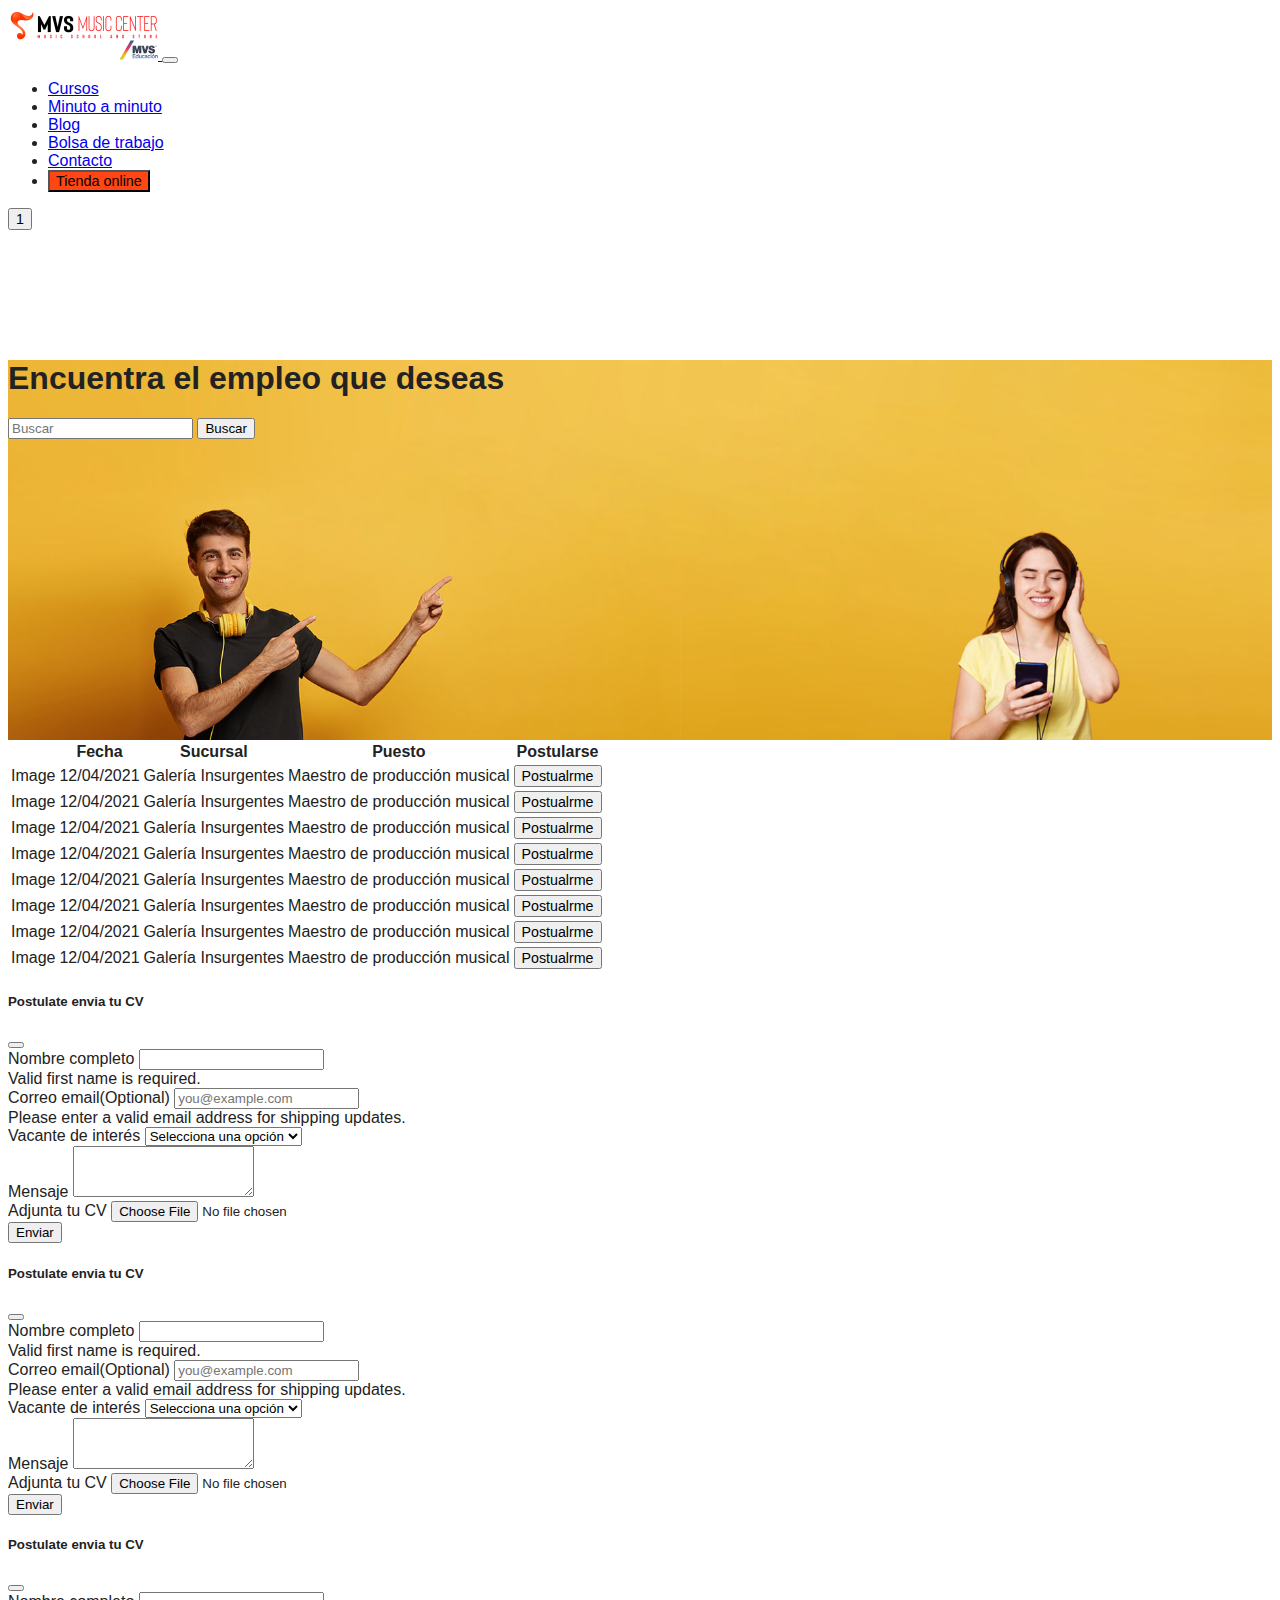
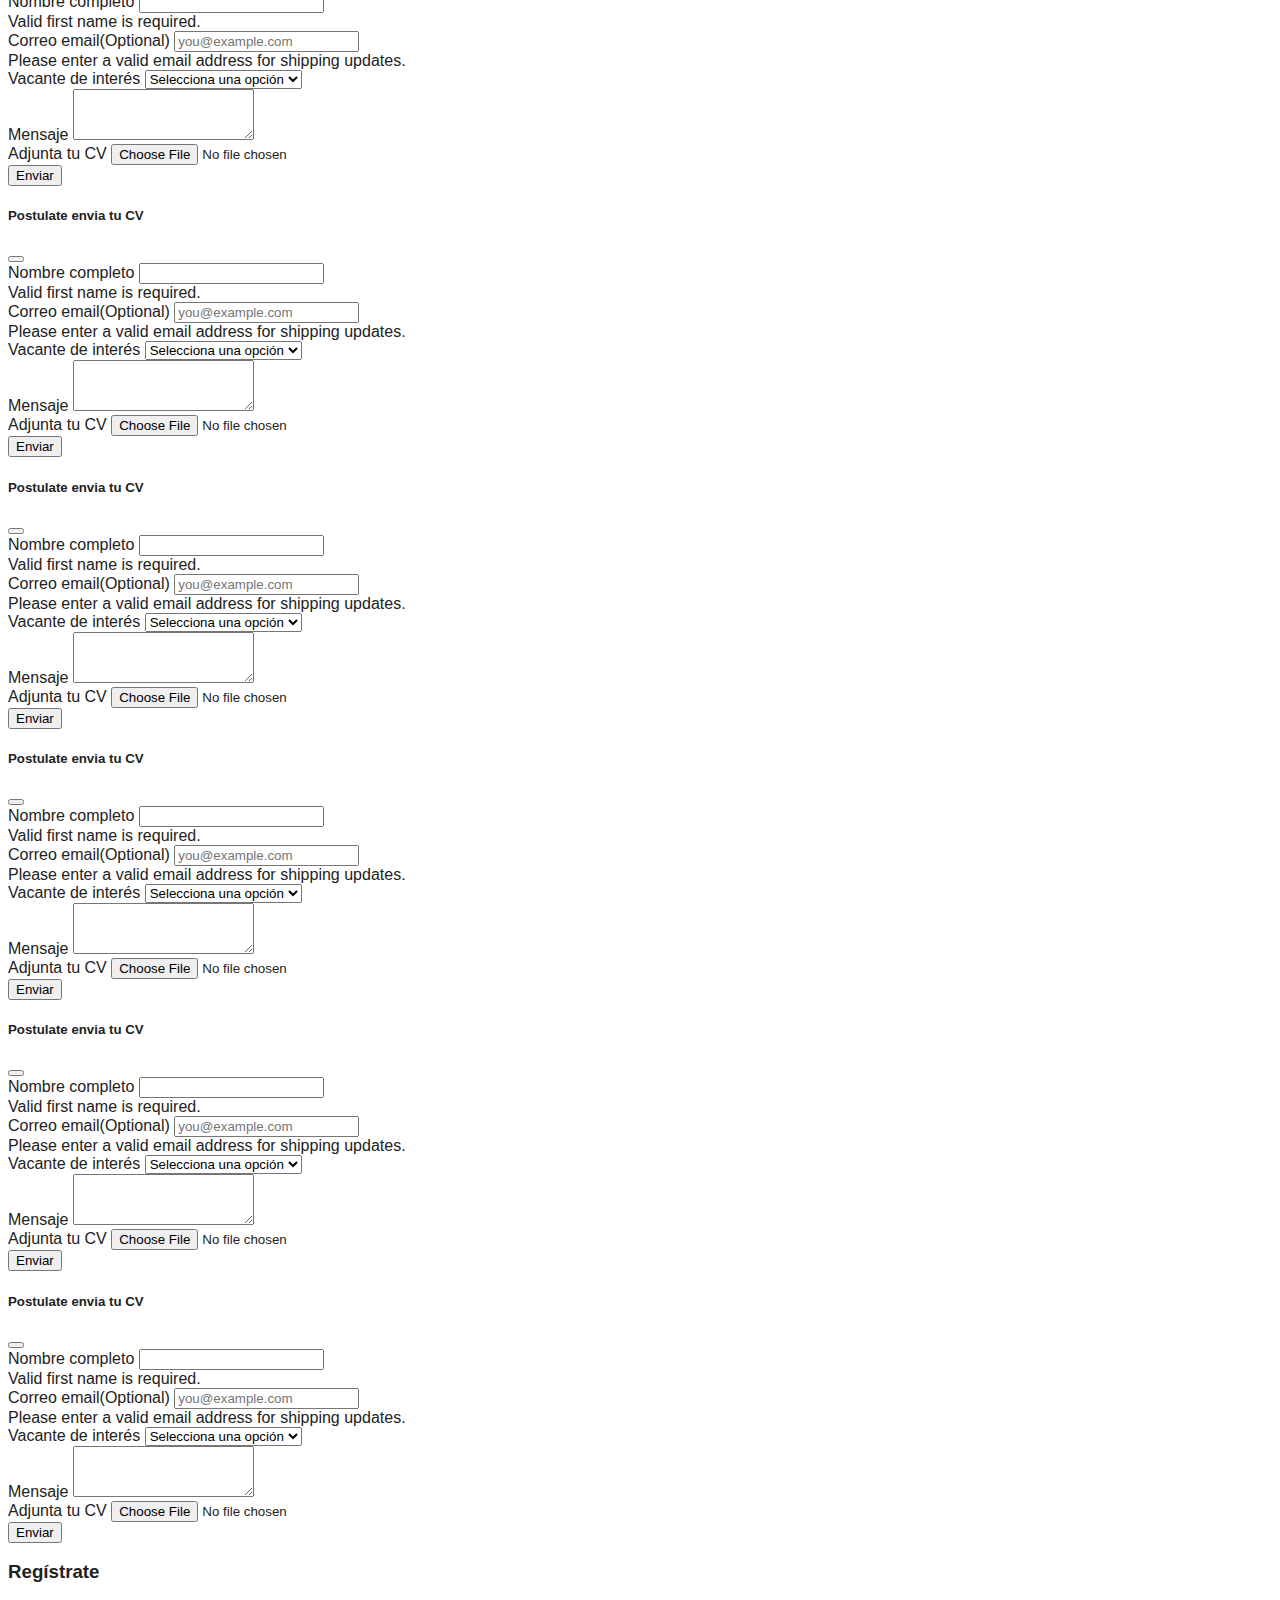
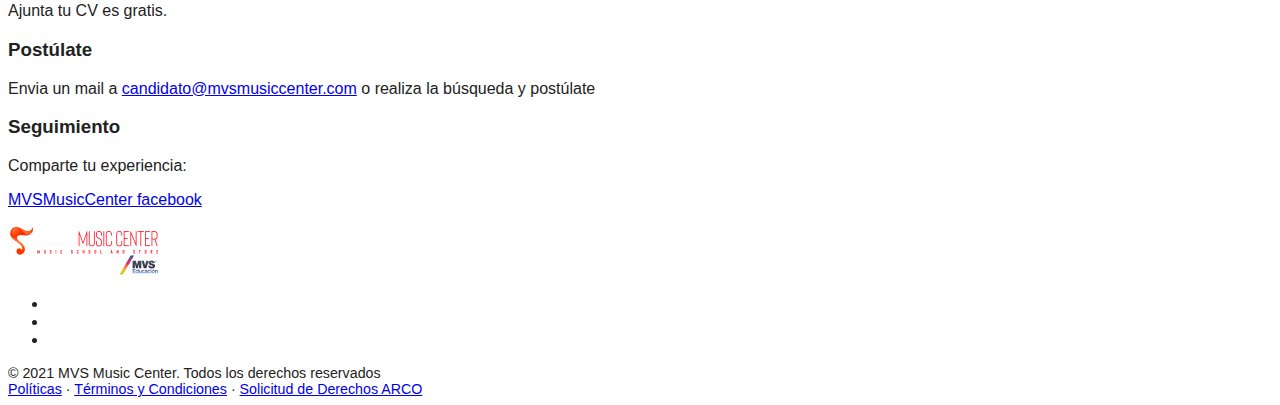
==== src/html/bolsa-de-trabajo.html @ 57ab1c12 "Update src" ====
<!DOCTYPE html>
<html lang="es-mx">
<head>
    <meta charset="UTF-8">
    <meta http-equiv="X-UA-Compatible" content="IE=edge">
    <title>MVS Music Center</title>
    <meta name="description" content="">
    <meta name="author" content="">

    <!-- CSS
    –––––––––––––––––––––––––––––––––––––––––––––––––– -->
    <link href="https://cdn.jsdelivr.net/npm/bootstrap@5.1.0/dist/css/bootstrap.min.css" rel="stylesheet" integrity="sha384-KyZXEAg3QhqLMpG8r+8fhAXLRk2vvoC2f3B09zVXn8CA5QIVfZOJ3BCsw2P0p/We" crossorigin="anonymous">
    <link rel="stylesheet" href="../../css/styles.css">
    <!--Font icons-->
    <link rel="stylesheet" href="https://pro.fontawesome.com/releases/v5.10.0/css/all.css" integrity="sha384-AYmEC3Yw5cVb3ZcuHtOA93w35dYTsvhLPVnYs9eStHfGJvOvKxVfELGroGkvsg+p" crossorigin="anonymous"/>
    <!-- Favicon
    –––––––––––––––––––––––––––––––––––––––––––––––––– -->
    <link rel="icon" type="image/png" href="images/favicon.png">

    <!-- search engine -->
    <meta property="og:url" content="https://mvsmusiccenter.com/" id="og_url" />
    <meta property="og:title" content="MVS Music Center" id="og_title" />
    <meta property="og:image" content="https://mvsmusiccenter.com/wp-content/uploads/2021/06/rapid-rockstar-1-verano.jpg" id="og_image" />
    <meta property="og:description" content="¡Diviértete aprendiendo música! - Apto para todas las edades" id="og_desc" />
    <meta property="og:type" content="website"  id="og_type" />
    <meta name="title" content="MVS Music Center"  id="goo_title" />
    <meta name="description" content="¡Diviértete aprendiendo música! - Apto para todas las edades"  id="goo_desc" />
    <meta name="language" content="es-mx"  id="goo_lang" />
    <meta name="identifier-url" content="https://mvsmusiccenter.com/"  id="goo_url" />
    <meta name="robots" content="all"  id="goo_robot" />
    <meta name="date" content="2020-04-02 6:00:00"  id="goo_date" />
    <meta name="keywords" content="escuela de música, aprende a tocar guitarra, escuela de musica en la ciudad de mexico, aprende musica online, cursos de guitarra, cursos de saxofon, cursos de piano, cursos de pintura, cursos de producción musical, cursos de canto, escuela de música de mvs, mvs music center"  id="goo_kw" />
</head>
<body>
    <header>
        <!-- Navigation-->
        <nav class="navbar navbar-expand-lg navbar-light fixed-top shadow-sm bg-light shadow-lg" id="mainNav">
            <div class="container px-5">
                <a class="navbar-brand fw-bold" href="./../../index.html">
                    <img src="../images/logo-black.png" alt="" class="header__logo">
                </a>
                <button class="navbar-toggler" type="button" data-bs-toggle="collapse" data-bs-target="#navbarResponsive" aria-controls="navbarResponsive" aria-expanded="false" aria-label="Toggle navigation">
                    <i class="fas fa-ellipsis-v"></i>
                </button>
                <div class="collapse navbar-collapse" id="navbarResponsive">
                    <ul class="navbar-nav ms-auto me-4 my-3 my-lg-0">
                        <li class="nav-item px-2">
                            <a class="nav-link" href="./cursos.html">Cursos</a>
                        </li>
                        <li class="nav-item px-2">
                            <a class="nav-link" href="./minuto-a-minuto.html">Minuto a minuto</a>
                        </li>
                        <li class="nav-item px-2">
                            <a class="nav-link" href="#">Blog</a>
                        </li>
                        <li class="nav-item px-2">
                            <a class="nav-link" href="bolsa-de-trabajo.html">Bolsa de trabajo</a>
                        </li>
                        <li class="nav-item px-2">
                            <a class="nav-link" href="contacto.html">Contacto</a>
                        </li>
                        <li class="nav-item px-2">
                            <a href="https://mvsmusiccenterstore.com/" target="_blank">
                                <button class="btn btn__orange rounded-pill px-3 mb-2 mb-lg-0 text-white" data-bs-toggle="modal" data-bs-target="#feedbackModal">
                                    <span class="d-flex align-items-center">
                                        <span class="small">Tienda online</span>
                                    </span>
                                </button>
                            </a>
                        </li>
                    </ul>
                    <a href="./carrito.html">
                        <button class="btn px-3 mb-2 mb-lg-0 text-dark" data-bs-toggle="modal" data-bs-target="#feedbackModal">
                            <span class="d-flex align-items-center">
                                <i class="fas fa-shopping-bag"></i>
                                <span class="small">1</span>
                            </span>
                        </button>
                    </a>
                </div>
            </div>
        </nav>
    </header>

    <div class="position-relative masthead">
        <div class="row justify-content-center">
            <div class="col-md-6 col-sm-12">
                <div class="text-center text-white mt-7">
                    <!-- Page heading-->
                    <h1 class="mb-5">Encuentra el empleo que deseas</h1>
                    <!-- search-->
                    <form class="d-flex">
                        <input class="form-control me-2" type="search" placeholder="Buscar" aria-label="Search">
                        <button class="btn btn-primary btn-lg disabled" id="submitButton" type="submit">Buscar</button>
                    </form>
                </div>
            </div>
        </div>
    </div>

    <main>
    <!--list jobs-->
    <div class="container mt-5">
         <section class="features-icons text-center">
            <div class="container">
                <div class="row">
                    <!--table-->
                    <table class="table table-bordered border border-1 mb-5">
                    <thead>
                        <tr>
                            <th>&nbsp;</th>
                            <th>Fecha</th>
                            <th>Sucursal</th>
                            <th>Puesto</th>
                            <th>Postularse</th>
                        </tr>
                    </thead>
                    <tbody>
                        <tr>
                            <td>Image</td>
                            <td>12/04/2021</td>
                            <td>Galería Insurgentes</td>
                            <td>Maestro de producción musical</td>
                            <td>
                                <button class="btn btn-primary rounded-pill px-3 mb-2 mb-lg-0" data-bs-toggle="modal" data-bs-target="#modal1">
                                    <span class="d-flex align-items-center">
                                        <i class="fas fa-check"></i>
                                        <span class="small">Postualrme</span>
                                    </span>
                                </button>
                            </td>
                        </tr>
                        <tr>
                            <td>Image</td>
                            <td>12/04/2021</td>
                            <td>Galería Insurgentes</td>
                            <td>Maestro de producción musical</td>
                            <td>
                                <button class="btn btn-primary rounded-pill px-3 mb-2 mb-lg-0" data-bs-toggle="modal" data-bs-target="#modal2">
                                    <span class="d-flex align-items-center">
                                        <i class="fas fa-check"></i>
                                        <span class="small">Postualrme</span>
                                    </span>
                                </button>
                            </td>
                        </tr>
                        <tr>
                            <td>Image</td>
                            <td>12/04/2021</td>
                            <td>Galería Insurgentes</td>
                            <td>Maestro de producción musical</td>
                            <td>
                                <button class="btn btn-primary rounded-pill px-3 mb-2 mb-lg-0" data-bs-toggle="modal" data-bs-target="#modal3">
                                    <span class="d-flex align-items-center">
                                        <i class="fas fa-check"></i>
                                        <span class="small">Postualrme</span>
                                    </span>
                                </button>
                            </td>
                        </tr>
                        <tr>
                            <td>Image</td>
                            <td>12/04/2021</td>
                            <td>Galería Insurgentes</td>
                            <td>Maestro de producción musical</td>
                            <td>
                                <button class="btn btn-primary rounded-pill px-3 mb-2 mb-lg-0" data-bs-toggle="modal" data-bs-target="#modal4">
                                    <span class="d-flex align-items-center">
                                        <i class="fas fa-check"></i>
                                        <span class="small">Postualrme</span>
                                    </span>
                                </button>
                            </td>
                        </tr>
                        <tr>
                            <td>Image</td>
                            <td>12/04/2021</td>
                            <td>Galería Insurgentes</td>
                            <td>Maestro de producción musical</td>
                            <td>
                                <button class="btn btn-primary rounded-pill px-3 mb-2 mb-lg-0" data-bs-toggle="modal" data-bs-target="#modal5">
                                    <span class="d-flex align-items-center">
                                        <i class="fas fa-check"></i>
                                        <span class="small">Postualrme</span>
                                    </span>
                                </button>
                            </td>
                        </tr>
                        <tr>
                            <td>Image</td>
                            <td>12/04/2021</td>
                            <td>Galería Insurgentes</td>
                            <td>Maestro de producción musical</td>
                            <td>
                                <button class="btn btn-primary rounded-pill px-3 mb-2 mb-lg-0" data-bs-toggle="modal" data-bs-target="#modal6">
                                    <span class="d-flex align-items-center">
                                        <i class="fas fa-check"></i>
                                        <span class="small">Postualrme</span>
                                    </span>
                                </button>
                            </td>
                        </tr>
                        <tr>
                            <td>Image</td>
                            <td>12/04/2021</td>
                            <td>Galería Insurgentes</td>
                            <td>Maestro de producción musical</td>
                            <td>
                                <button class="btn btn-primary rounded-pill px-3 mb-2 mb-lg-0" data-bs-toggle="modal" data-bs-target="#modal7">
                                    <span class="d-flex align-items-center">
                                        <i class="fas fa-check"></i>
                                        <span class="small">Postualrme</span>
                                    </span>
                                </button>
                            </td>
                        </tr>
                        <tr>
                            <td>Image</td>
                            <td>12/04/2021</td>
                            <td>Galería Insurgentes</td>
                            <td>Maestro de producción musical</td>
                            <td>
                                <button class="btn btn-primary rounded-pill px-3 mb-2 mb-lg-0" data-bs-toggle="modal" data-bs-target="#modal8">
                                    <span class="d-flex align-items-center">
                                        <i class="fas fa-check"></i>
                                        <span class="small">Postualrme</span>
                                    </span>
                                </button>
                            </td>
                        </tr>
                    </tbody>
                    </table>
                </div>
                <!-- Modal 1-->
                <div class="modal fade" id="modal1" data-bs-backdrop="static" data-bs-keyboard="false" tabindex="-1" aria-labelledby="modal1" aria-hidden="true">
                <div class="modal-dialog">
                    <div class="modal-content">
                    <div class="modal-header">
                        <h5 class="modal-title" id="staticBackdropLabel">Postulate envia tu CV</h5>
                        <button type="button" class="btn-close" data-bs-dismiss="modal" aria-label="Close"></button>
                    </div>
                    <div class="modal-body">
                        <form class="text-start">
                            <div class="mb-3">
                                <label for="firstName" class="form-label">Nombre completo</label>
                                <input type="text" class="form-control" id="firstName" placeholder="" value="" required="">
                                <div class="invalid-feedback">
                                    Valid first name is required.
                                </div>
                            </div>
                            <div class="mb-3">
                                <label for="email" class="form-label">Correo email<span class="text-muted">(Optional)</span></label>
                                <input type="email" class="form-control" id="email" placeholder="you@example.com">
                                <div class="invalid-feedback">
                                    Please enter a valid email address for shipping updates.
                                </div>
                            </div>
                            <div class="mb-3">
                                <label for="exampleFormControlTextarea1" class="form-label">Vacante de interés</label>
                                <select class="form-select" aria-label="Default select example">
                                    <option selected>Selecciona una opción</option>
                                    <option value="1">Trabajo 1</option>
                                    <option value="2">Trabajo 2</option>
                                    <option value="3">Trabajo 3</option>
                                </select>
                            </div>
                            <div class="mb-3">
                                <label for="exampleFormControlTextarea1" class="form-label">Mensaje</label>
                                <textarea class="form-control" id="exampleFormControlTextarea1" rows="3"></textarea>
                            </div>
                            <div class="mb-3">
                                <label for="formFileSm" class="form-label">Adjunta tu CV</label>
                                <input class="form-control form-control-sm" id="formFileSm" type="file">
                            </div>
                            <button type="submit" class="btn btn-primary">Enviar</button>
                        </form>
                    </div>
                    </div>
                </div>
                </div>
                <!-- Modal 2-->
                <div class="modal fade" id="modal2" data-bs-backdrop="static" data-bs-keyboard="false" tabindex="-1" aria-labelledby="modal2" aria-hidden="true">
                <div class="modal-dialog">
                    <div class="modal-content">
                    <div class="modal-header">
                        <h5 class="modal-title" id="staticBackdropLabel">Postulate envia tu CV</h5>
                        <button type="button" class="btn-close" data-bs-dismiss="modal" aria-label="Close"></button>
                    </div>
                    <div class="modal-body">
                        <form class="text-start">
                            <div class="mb-3">
                                <label for="firstName" class="form-label">Nombre completo</label>
                                <input type="text" class="form-control" id="firstName" placeholder="" value="" required="">
                                <div class="invalid-feedback">
                                    Valid first name is required.
                                </div>
                            </div>
                            <div class="mb-3">
                                <label for="email" class="form-label">Correo email<span class="text-muted">(Optional)</span></label>
                                <input type="email" class="form-control" id="email" placeholder="you@example.com">
                                <div class="invalid-feedback">
                                    Please enter a valid email address for shipping updates.
                                </div>
                            </div>
                            <div class="mb-3">
                                <label for="exampleFormControlTextarea1" class="form-label">Vacante de interés</label>
                                <select class="form-select" aria-label="Default select example">
                                    <option selected>Selecciona una opción</option>
                                    <option value="1">Trabajo 1</option>
                                    <option value="2">Trabajo 2</option>
                                    <option value="3">Trabajo 3</option>
                                </select>
                            </div>
                            <div class="mb-3">
                                <label for="exampleFormControlTextarea1" class="form-label">Mensaje</label>
                                <textarea class="form-control" id="exampleFormControlTextarea1" rows="3"></textarea>
                            </div>
                            <div class="mb-3">
                                <label for="formFileSm" class="form-label">Adjunta tu CV</label>
                                <input class="form-control form-control-sm" id="formFileSm" type="file">
                            </div>
                            <button type="submit" class="btn btn-primary">Enviar</button>
                        </form>
                    </div>
                    </div>
                </div>
                </div>
                <!-- Modal 3-->
                <div class="modal fade" id="modal3" data-bs-backdrop="static" data-bs-keyboard="false" tabindex="-1" aria-labelledby="modal3" aria-hidden="true">
                <div class="modal-dialog">
                    <div class="modal-content">
                    <div class="modal-header">
                        <h5 class="modal-title" id="staticBackdropLabel">Postulate envia tu CV</h5>
                        <button type="button" class="btn-close" data-bs-dismiss="modal" aria-label="Close"></button>
                    </div>
                    <div class="modal-body">
                        <form class="text-start">
                            <div class="mb-3">
                                <label for="firstName" class="form-label">Nombre completo</label>
                                <input type="text" class="form-control" id="firstName" placeholder="" value="" required="">
                                <div class="invalid-feedback">
                                    Valid first name is required.
                                </div>
                            </div>
                            <div class="mb-3">
                                <label for="email" class="form-label">Correo email<span class="text-muted">(Optional)</span></label>
                                <input type="email" class="form-control" id="email" placeholder="you@example.com">
                                <div class="invalid-feedback">
                                    Please enter a valid email address for shipping updates.
                                </div>
                            </div>
                            <div class="mb-3">
                                <label for="exampleFormControlTextarea1" class="form-label">Vacante de interés</label>
                                <select class="form-select" aria-label="Default select example">
                                    <option selected>Selecciona una opción</option>
                                    <option value="1">Trabajo 1</option>
                                    <option value="2">Trabajo 2</option>
                                    <option value="3">Trabajo 3</option>
                                </select>
                            </div>
                            <div class="mb-3">
                                <label for="exampleFormControlTextarea1" class="form-label">Mensaje</label>
                                <textarea class="form-control" id="exampleFormControlTextarea1" rows="3"></textarea>
                            </div>
                            <div class="mb-3">
                                <label for="formFileSm" class="form-label">Adjunta tu CV</label>
                                <input class="form-control form-control-sm" id="formFileSm" type="file">
                            </div>
                            <button type="submit" class="btn btn-primary">Enviar</button>
                        </form>
                    </div>
                    </div>
                </div>
                </div>
                <!-- Modal 4-->
                <div class="modal fade" id="modal4" data-bs-backdrop="static" data-bs-keyboard="false" tabindex="-1" aria-labelledby="modal4" aria-hidden="true">
                <div class="modal-dialog">
                    <div class="modal-content">
                    <div class="modal-header">
                        <h5 class="modal-title" id="staticBackdropLabel">Postulate envia tu CV</h5>
                        <button type="button" class="btn-close" data-bs-dismiss="modal" aria-label="Close"></button>
                    </div>
                    <div class="modal-body">
                        <form class="text-start">
                            <div class="mb-3">
                                <label for="firstName" class="form-label">Nombre completo</label>
                                <input type="text" class="form-control" id="firstName" placeholder="" value="" required="">
                                <div class="invalid-feedback">
                                    Valid first name is required.
                                </div>
                            </div>
                            <div class="mb-3">
                                <label for="email" class="form-label">Correo email<span class="text-muted">(Optional)</span></label>
                                <input type="email" class="form-control" id="email" placeholder="you@example.com">
                                <div class="invalid-feedback">
                                    Please enter a valid email address for shipping updates.
                                </div>
                            </div>
                            <div class="mb-3">
                                <label for="exampleFormControlTextarea1" class="form-label">Vacante de interés</label>
                                <select class="form-select" aria-label="Default select example">
                                    <option selected>Selecciona una opción</option>
                                    <option value="1">Trabajo 1</option>
                                    <option value="2">Trabajo 2</option>
                                    <option value="3">Trabajo 3</option>
                                </select>
                            </div>
                            <div class="mb-3">
                                <label for="exampleFormControlTextarea1" class="form-label">Mensaje</label>
                                <textarea class="form-control" id="exampleFormControlTextarea1" rows="3"></textarea>
                            </div>
                            <div class="mb-3">
                                <label for="formFileSm" class="form-label">Adjunta tu CV</label>
                                <input class="form-control form-control-sm" id="formFileSm" type="file">
                            </div>
                            <button type="submit" class="btn btn-primary">Enviar</button>
                        </form>
                    </div>
                    </div>
                </div>
                </div>
                <!-- Modal 5-->
                <div class="modal fade" id="modal5" data-bs-backdrop="static" data-bs-keyboard="false" tabindex="-1" aria-labelledby="modal5" aria-hidden="true">
                <div class="modal-dialog">
                    <div class="modal-content">
                    <div class="modal-header">
                        <h5 class="modal-title" id="staticBackdropLabel">Postulate envia tu CV</h5>
                        <button type="button" class="btn-close" data-bs-dismiss="modal" aria-label="Close"></button>
                    </div>
                    <div class="modal-body">
                        <form class="text-start">
                            <div class="mb-3">
                                <label for="firstName" class="form-label">Nombre completo</label>
                                <input type="text" class="form-control" id="firstName" placeholder="" value="" required="">
                                <div class="invalid-feedback">
                                    Valid first name is required.
                                </div>
                            </div>
                            <div class="mb-3">
                                <label for="email" class="form-label">Correo email<span class="text-muted">(Optional)</span></label>
                                <input type="email" class="form-control" id="email" placeholder="you@example.com">
                                <div class="invalid-feedback">
                                    Please enter a valid email address for shipping updates.
                                </div>
                            </div>
                            <div class="mb-3">
                                <label for="exampleFormControlTextarea1" class="form-label">Vacante de interés</label>
                                <select class="form-select" aria-label="Default select example">
                                    <option selected>Selecciona una opción</option>
                                    <option value="1">Trabajo 1</option>
                                    <option value="2">Trabajo 2</option>
                                    <option value="3">Trabajo 3</option>
                                </select>
                            </div>
                            <div class="mb-3">
                                <label for="exampleFormControlTextarea1" class="form-label">Mensaje</label>
                                <textarea class="form-control" id="exampleFormControlTextarea1" rows="3"></textarea>
                            </div>
                            <div class="mb-3">
                                <label for="formFileSm" class="form-label">Adjunta tu CV</label>
                                <input class="form-control form-control-sm" id="formFileSm" type="file">
                            </div>
                            <button type="submit" class="btn btn-primary">Enviar</button>
                        </form>
                    </div>
                    </div>
                </div>
                </div>
                <!-- Modal 6-->
                <div class="modal fade" id="modal6" data-bs-backdrop="static" data-bs-keyboard="false" tabindex="-1" aria-labelledby="modal6" aria-hidden="true">
                <div class="modal-dialog">
                    <div class="modal-content">
                    <div class="modal-header">
                        <h5 class="modal-title" id="staticBackdropLabel">Postulate envia tu CV</h5>
                        <button type="button" class="btn-close" data-bs-dismiss="modal" aria-label="Close"></button>
                    </div>
                    <div class="modal-body">
                        <form class="text-start">
                            <div class="mb-3">
                                <label for="firstName" class="form-label">Nombre completo</label>
                                <input type="text" class="form-control" id="firstName" placeholder="" value="" required="">
                                <div class="invalid-feedback">
                                    Valid first name is required.
                                </div>
                            </div>
                            <div class="mb-3">
                                <label for="email" class="form-label">Correo email<span class="text-muted">(Optional)</span></label>
                                <input type="email" class="form-control" id="email" placeholder="you@example.com">
                                <div class="invalid-feedback">
                                    Please enter a valid email address for shipping updates.
                                </div>
                            </div>
                            <div class="mb-3">
                                <label for="exampleFormControlTextarea1" class="form-label">Vacante de interés</label>
                                <select class="form-select" aria-label="Default select example">
                                    <option selected>Selecciona una opción</option>
                                    <option value="1">Trabajo 1</option>
                                    <option value="2">Trabajo 2</option>
                                    <option value="3">Trabajo 3</option>
                                </select>
                            </div>
                            <div class="mb-3">
                                <label for="exampleFormControlTextarea1" class="form-label">Mensaje</label>
                                <textarea class="form-control" id="exampleFormControlTextarea1" rows="3"></textarea>
                            </div>
                            <div class="mb-3">
                                <label for="formFileSm" class="form-label">Adjunta tu CV</label>
                                <input class="form-control form-control-sm" id="formFileSm" type="file">
                            </div>
                            <button type="submit" class="btn btn-primary">Enviar</button>
                        </form>
                    </div>
                    </div>
                </div>
                </div>
                <!-- Modal 7-->
                <div class="modal fade" id="modal7" data-bs-backdrop="static" data-bs-keyboard="false" tabindex="-1" aria-labelledby="modal7" aria-hidden="true">
                <div class="modal-dialog">
                    <div class="modal-content">
                    <div class="modal-header">
                        <h5 class="modal-title" id="staticBackdropLabel">Postulate envia tu CV</h5>
                        <button type="button" class="btn-close" data-bs-dismiss="modal" aria-label="Close"></button>
                    </div>
                    <div class="modal-body">
                        <form class="text-start">
                            <div class="mb-3">
                                <label for="firstName" class="form-label">Nombre completo</label>
                                <input type="text" class="form-control" id="firstName" placeholder="" value="" required="">
                                <div class="invalid-feedback">
                                    Valid first name is required.
                                </div>
                            </div>
                            <div class="mb-3">
                                <label for="email" class="form-label">Correo email<span class="text-muted">(Optional)</span></label>
                                <input type="email" class="form-control" id="email" placeholder="you@example.com">
                                <div class="invalid-feedback">
                                    Please enter a valid email address for shipping updates.
                                </div>
                            </div>
                            <div class="mb-3">
                                <label for="exampleFormControlTextarea1" class="form-label">Vacante de interés</label>
                                <select class="form-select" aria-label="Default select example">
                                    <option selected>Selecciona una opción</option>
                                    <option value="1">Trabajo 1</option>
                                    <option value="2">Trabajo 2</option>
                                    <option value="3">Trabajo 3</option>
                                </select>
                            </div>
                            <div class="mb-3">
                                <label for="exampleFormControlTextarea1" class="form-label">Mensaje</label>
                                <textarea class="form-control" id="exampleFormControlTextarea1" rows="3"></textarea>
                            </div>
                            <div class="mb-3">
                                <label for="formFileSm" class="form-label">Adjunta tu CV</label>
                                <input class="form-control form-control-sm" id="formFileSm" type="file">
                            </div>
                            <button type="submit" class="btn btn-primary">Enviar</button>
                        </form>
                    </div>
                    </div>
                </div>
                </div>
                <!-- Modal 8-->
                <div class="modal fade" id="modal8" data-bs-backdrop="static" data-bs-keyboard="false" tabindex="-1" aria-labelledby="modal8" aria-hidden="true">
                <div class="modal-dialog">
                    <div class="modal-content">
                    <div class="modal-header">
                        <h5 class="modal-title" id="staticBackdropLabel">Postulate envia tu CV</h5>
                        <button type="button" class="btn-close" data-bs-dismiss="modal" aria-label="Close"></button>
                    </div>
                    <div class="modal-body">
                        <form class="text-start">
                            <div class="mb-3">
                                <label for="firstName" class="form-label">Nombre completo</label>
                                <input type="text" class="form-control" id="firstName" placeholder="" value="" required="">
                                <div class="invalid-feedback">
                                    Valid first name is required.
                                </div>
                            </div>
                            <div class="mb-3">
                                <label for="email" class="form-label">Correo email<span class="text-muted">(Optional)</span></label>
                                <input type="email" class="form-control" id="email" placeholder="you@example.com">
                                <div class="invalid-feedback">
                                    Please enter a valid email address for shipping updates.
                                </div>
                            </div>
                            <div class="mb-3">
                                <label for="exampleFormControlTextarea1" class="form-label">Vacante de interés</label>
                                <select class="form-select" aria-label="Default select example">
                                    <option selected>Selecciona una opción</option>
                                    <option value="1">Trabajo 1</option>
                                    <option value="2">Trabajo 2</option>
                                    <option value="3">Trabajo 3</option>
                                </select>
                            </div>
                            <div class="mb-3">
                                <label for="exampleFormControlTextarea1" class="form-label">Mensaje</label>
                                <textarea class="form-control" id="exampleFormControlTextarea1" rows="3"></textarea>
                            </div>
                            <div class="mb-3">
                                <label for="formFileSm" class="form-label">Adjunta tu CV</label>
                                <input class="form-control form-control-sm" id="formFileSm" type="file">
                            </div>
                            <button type="submit" class="btn btn-primary">Enviar</button>
                        </form>
                    </div>
                    </div>
                </div>
                </div>

            </div>
        </section>

        <section class="features-icons text-center">
            <div class="container">
                <div class="row mb-5">
                    <div class="col-lg-4">
                        <div class="features-icons-item mx-auto mb-5 mb-lg-0 mb-lg-3">
                            <div class="features-icons-icon">
                                <i class="far fa-pencil text-orange mb-2"></i>
                            </div>
                            <h3>Regístrate</h3>
                            <p class="lead mb-0">Ajunta tu CV es gratis.</p>
                        </div>
                    </div>
                    <div class="col-lg-4">
                        <div class="features-icons-item mx-auto mb-5 mb-lg-0 mb-lg-3">
                            <div class="features-icons-icon">
                                <i class="far fa-paper-plane text-orange mb-2"></i>
                            </div>
                            <h3>Postúlate</h3>
                            <p class="lead mb-0">Envia un mail a <a href="mailto:candidato@mvsmusiccenter.com">candidato@mvsmusiccenter.com</a> o realiza la búsqueda y postúlate</p>
                        </div>
                    </div>
                    <div class="col-lg-4">
                        <div class="features-icons-item mx-auto mb-0 mb-lg-3">
                            <div class="features-icons-icon">
                                <i class="far fa-thumbs-up text-orange mb-2"></i>
                            </div>
                            <h3>Seguimiento</h3>
                            <p class="lead mb-0">Comparte tu experiencia:</p>
                            <p class="lead mb-0"><a href="https://www.facebook.com/MVSMusicCenter" target="_blank">MVSMusicCenter facebook</a></p>
                        </div>
                    </div>
                </div>
            </div>
        </section>

    </div>
        
    </main>
    <!-- Masthead-->
    
    <footer class="bg-black text-center py-5">
        <div class="row grid">
            <div class="col-sm-12 col-lg-6 mb-5 ">
                <img src="../images/logo-1.png" alt="" class="footer__logo">
            </div>
            <div class="col-sm-12 col-lg-6 mb-5 ">
                <ul class="nav justify-content-center">
                    <li class="ms-3">
                        <a class="text-white" href="#">
                            <i class="fab fa-facebook-f"></i>
                        </a>
                    </li>
                    <li class="ms-3">
                        <a class="text-white" href="#">
                            <i class="fab fa-youtube"></i>
                        </a>
                    </li>
                    <li class="ms-3">
                        <a class="text-white" href="#">
                            <i class="fab fa-instagram"></i>
                        </a>
                    </li>
                </ul>
            </div>
        </div>
        <div class="container px-5">
            <div class="text-white-50 small">
                <div class="mb-2">© 2021 MVS Music Center. Todos los derechos reservados</div>
                <a href="#!" class="text-white-50">Políticas</a>
                <span class="mx-1">·</span>
                <a href="#!" class="text-white-50">Términos y Condiciones</a>
                <span class="mx-1">·</span>
                <a href="#!" class="text-white-50">Solicitud de Derechos ARCO</a>
            </div>
        </div>
    </footer>
    
    <!--js-->
    <script src="https://cdn.jsdelivr.net/npm/bootstrap@5.1.0/dist/js/bootstrap.bundle.min.js" integrity="sha384-U1DAWAznBHeqEIlVSCgzq+c9gqGAJn5c/t99JyeKa9xxaYpSvHU5awsuZVVFIhvj" crossorigin="anonymous"></script>
</body>
</html>
---- css/styles.css ----
body {
  font-family: 'Montserrat', sans-serif;
  color: #222;
}

@media (min-width: 426px) {
  div.mt-7 {
    margin-top: 112px;
  }
}

@media (min-width: 1024px) {
  div.mt-7 {
    margin-top: 60px;
  }
}

@media (min-width: 1024px) {
  div.mt-7 {
    margin-top: 130px;
  }
}

button.btn__orange--sub {
  background-color: #ff7831;
}

button.btn.btn-outline-dark:hover {
  background: none;
  border: 2px solid #000;
  font-weight: 600;
}

.carousel {
  position: relative;
  height: auto;
  background: #313131;
}

/**operators**/
div.container h2 {
  font-weight: 600;
}

div.card {
  width: 100%;
  height: 100%;
}

div.courses {
  height: 180px;
  width: 100%;
  overflow: hidden;
  position: relative;
}

div.courses-img {
  width: 100%;
  height: 100%;
}

h5.card-title:hover {
  color: #ff4714;
  cursor: pointer;
}

p.text--orange {
  color: #ff4714;
}

span.text--orange {
  color: #ff4714;
}

span.btn__orange--sub {
  background-color: #ff7831;
}

/***Index landing***/
/**each - courses images**/
.courses-img.bajo {
  background-image: url(../src/images/clases/bajo.jpg);
  background-position: center;
  background-size: cover;
  background-repeat: no-repeat;
  -webkit-transition: all 1s;
  transition: all 1s;
}

.courses-img.violin {
  background-image: url(../src/images/clases/violin.jpg);
  background-position: center;
  background-size: cover;
  background-repeat: no-repeat;
  -webkit-transition: all 1s;
  transition: all 1s;
}

.courses-img.ukelele {
  background-image: url(../src/images/clases/ukelele.jpg);
  background-position: center;
  background-size: cover;
  background-repeat: no-repeat;
  -webkit-transition: all 1s;
  transition: all 1s;
}

.courses-img.cello {
  background-image: url(../src/images/clases/cello.jpg);
  background-position: center;
  background-size: cover;
  background-repeat: no-repeat;
  -webkit-transition: all 1s;
  transition: all 1s;
}

.courses-img.guitarra {
  background-image: url(../src/images/clases/guitarra.jpg);
  background-position: center;
  background-size: cover;
  background-repeat: no-repeat;
  -webkit-transition: all 1s;
  transition: all 1s;
}

.courses-img.piano {
  background-image: url(../src/images/clases/piano.jpg);
  background-position: center;
  background-size: cover;
  background-repeat: no-repeat;
  -webkit-transition: all 1s;
  transition: all 1s;
}

.courses-img.canto {
  background-image: url(../src/images/clases/canto.jpg);
  background-position: center;
  background-size: cover;
  background-repeat: no-repeat;
  -webkit-transition: all 1s;
  transition: all 1s;
}

.courses-img.bateria {
  background-image: url(../src/images/clases/bateria.jpg);
  background-position: center;
  background-size: cover;
  background-repeat: no-repeat;
  -webkit-transition: all 1s;
  transition: all 1s;
}

.courses-img.saxofon {
  background-image: url(../src/images/clases/saxofon.jpg);
  background-position: center;
  background-size: cover;
  background-repeat: no-repeat;
  -webkit-transition: all 1s;
  transition: all 1s;
}

.courses-img.dj {
  background-image: url(../src/images/clases/dj.jpg);
  background-position: center;
  background-size: cover;
  background-repeat: no-repeat;
  -webkit-transition: all 1s;
  transition: all 1s;
}

.courses-img.dibujo {
  background-image: url(../src/images/clases/dibujo.jpg);
  background-position: center;
  background-size: cover;
  background-repeat: no-repeat;
  -webkit-transition: all 1s;
  transition: all 1s;
}

.courses-img.flauta {
  background-image: url(../src/images/clases/flauta.jpg);
  background-position: center;
  background-size: cover;
  background-repeat: no-repeat;
  -webkit-transition: all 1s;
  transition: all 1s;
}

.courses-img.estimulacion {
  background-image: url(../src/images/clases/estimulacion.jpg);
  background-position: center;
  background-size: cover;
  background-repeat: no-repeat;
  -webkit-transition: all 1s;
  transition: all 1s;
}

.courses-img.produccion {
  background-image: url(../src/images/clases/produccion.jpg);
  background-position: center;
  background-size: cover;
  background-repeat: no-repeat;
  -webkit-transition: all 1s;
  transition: all 1s;
}

.courses-img.bajo:hover {
  -webkit-transform: scale(1.2);
          transform: scale(1.2);
}

.courses-img.violin:hover {
  -webkit-transform: scale(1.2);
          transform: scale(1.2);
}

.courses-img.ukelele:hover {
  -webkit-transform: scale(1.2);
          transform: scale(1.2);
}

.courses-img.cello:hover {
  -webkit-transform: scale(1.2);
          transform: scale(1.2);
}

.courses-img.guitarra:hover {
  -webkit-transform: scale(1.2);
          transform: scale(1.2);
}

.courses-img.piano:hover {
  -webkit-transform: scale(1.2);
          transform: scale(1.2);
}

.courses-img.canto:hover {
  -webkit-transform: scale(1.2);
          transform: scale(1.2);
}

.courses-img.bateria:hover {
  -webkit-transform: scale(1.2);
          transform: scale(1.2);
}

.courses-img.saxofon:hover {
  -webkit-transform: scale(1.2);
          transform: scale(1.2);
}

.courses-img.dj:hover {
  -webkit-transform: scale(1.2);
          transform: scale(1.2);
}

.courses-img.dibujo:hover {
  -webkit-transform: scale(1.2);
          transform: scale(1.2);
}

.courses-img.flauta:hover {
  -webkit-transform: scale(1.2);
          transform: scale(1.2);
}

.courses-img.estimulacion:hover {
  -webkit-transform: scale(1.2);
          transform: scale(1.2);
}

.courses-img.produccion:hover {
  -webkit-transform: scale(1.2);
          transform: scale(1.2);
}

p.card__text-italic {
  font-size: 0.8rem;
  font-style: italic;
  font-weight: 200;
  color: #7c7c7c;
}

.iframe {
  width: 100%;
  height: 450px;
}

/**section Nav**/
nav {
  margin-top: 10px;
}

nav.bg-ligth {
  background-color: #e8e8e8;
}

@media (min-width: 426px) {
  nav ul li.nav-item a {
    font-size: 2rem;
  }
}

@media (min-width: 1024px) {
  nav ul li.nav-item a {
    font-size: 1rem;
  }
}

@media (min-width: 426px) {
  button.navbar-toggler i {
    font-size: 3rem;
  }
}

@media (min-width: 426px) {
  button.btn__orange span {
    font-size: 2.3rem;
  }
}

@media (min-width: 1024px) {
  button.btn__orange span {
    font-size: 0.9rem;
  }
}

@media (min-width: 426px) {
  img.header__logo {
    width: 280px;
  }
}

@media (min-width: 1024px) {
  img.header__logo {
    width: 150px;
  }
}

/***Contact accordion***/
div.bg-orange-light {
  background-color: #ffd2bf;
}

div button.btn__orange {
  background-color: #ff4614;
}

div button.btn__whatsapp {
  background-color: #1bd741;
}

input.button-primary {
  border: none;
  font-size: 0.9rem;
  padding: 5px 20px 5px 20px;
}

input.button-primary.btn__orange {
  background-color: #ff4614;
}

/**Contact**/
div.container.pt-7 {
  padding-top: 60px;
}

div.row.mb-md-3 label {
  font-weight: 600;
}

label.card__text-italic {
  font-size: 0.8rem;
  font-style: italic;
  font-weight: 300;
}

span.small {
  text-indent: 10px;
}

span.card__text-italic {
  font-size: 0.8rem;
  font-style: italic;
}

/**list jobs**/
/**The backgound on search**/
.position-relative.masthead {
  background-image: url(../src/images/bolsa-de-trabajo-back.jpg);
  height: 380px;
  background-position: center;
  background-size: cover;
  background-repeat: no-repeat;
}

.position-relative.masthead_landing {
  background-image: url(../src/images/landing-back1.jpg);
  height: 455px;
  background-position: center;
  background-size: cover;
  background-repeat: no-repeat;
}

.features-icons-icon i {
  font-size: 2rem;
}

@media (min-width: 426px) {
  img.footer__logo {
    width: 245px;
  }
}

@media (min-width: 1024px) {
  img.footer__logo {
    width: 150px;
  }
}

@media (min-width: 426px) {
  div .small, div small {
    font-size: 1.2rem;
  }
}

@media (min-width: 1024px) {
  div .small, div small {
    font-size: 0.89rem;
  }
}

@media (min-width: 426px) {
  i .fab {
    font-size: 2rem;
    margin: 20px;
  }
}

@media (min-width: 426px) {
  i .fab.fa-facebook-f {
    font-size: 2rem;
    padding: 15px;
  }
}

@media (min-width: 1024px) {
  i .fab.fa-facebook-f {
    font-size: 1rem;
  }
}

@media (min-width: 426px) {
  i .fab.fa-youtube {
    font-size: 2rem;
    padding: 15px;
  }
}

@media (min-width: 1024px) {
  i .fab.fa-youtube {
    font-size: 1rem;
  }
}

@media (min-width: 426px) {
  i .fab.fa-instagram {
    font-size: 2rem;
    padding: 15px;
  }
}

@media (min-width: 1024px) {
  i .fab.fa-instagram {
    font-size: 1rem;
  }
}
/*# sourceMappingURL=styles.css.map */
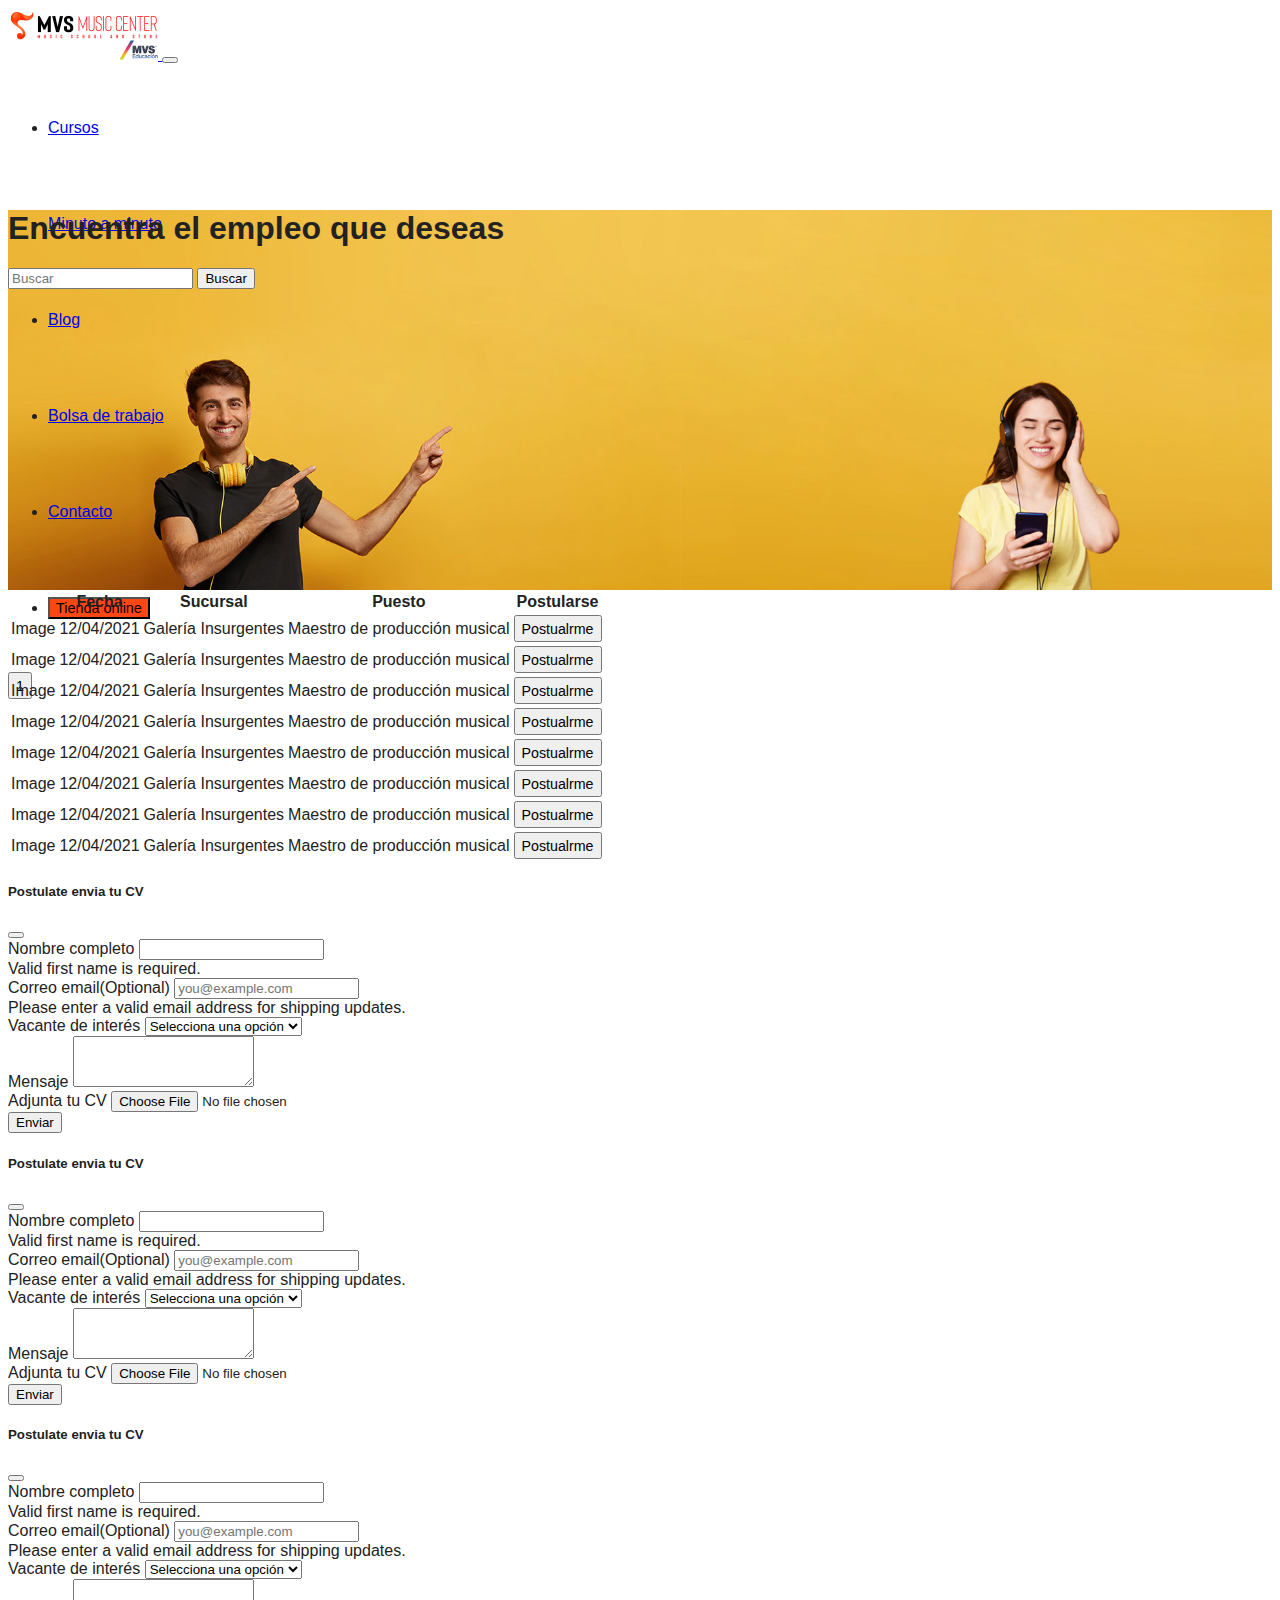
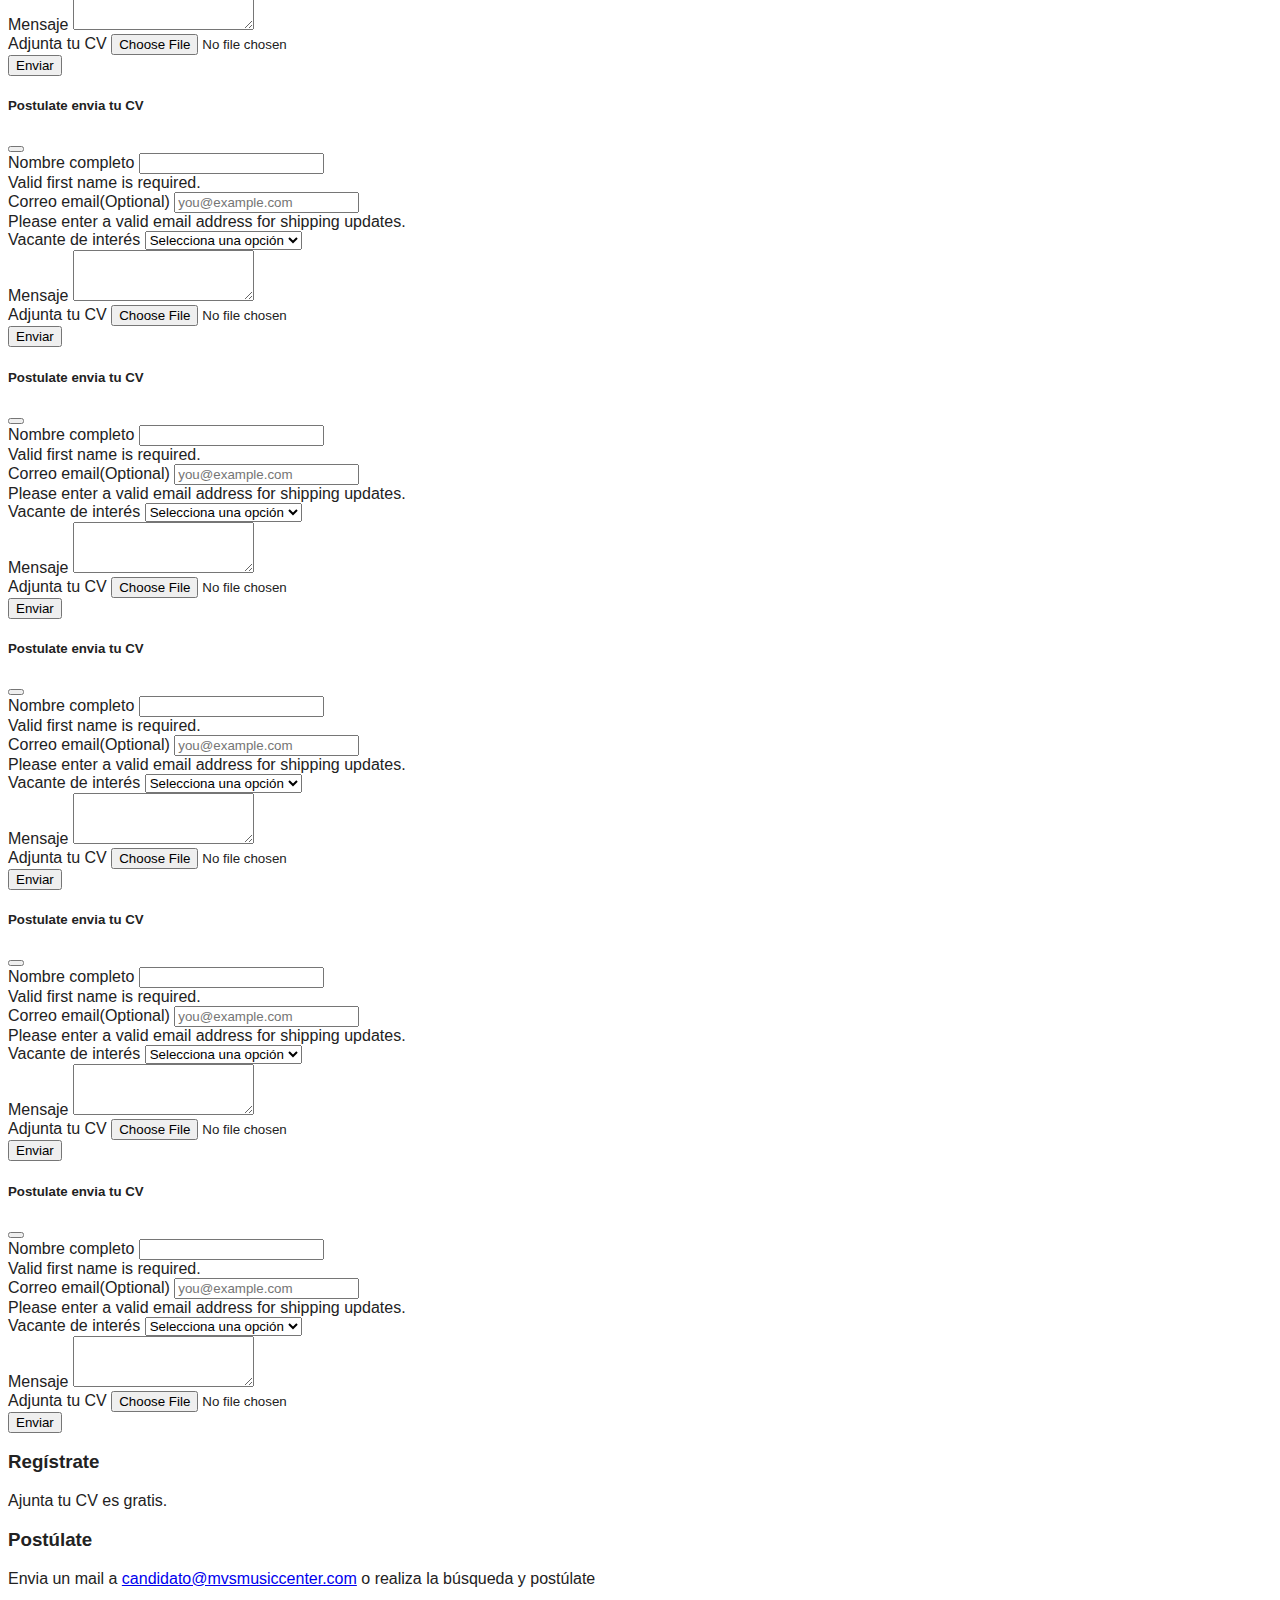
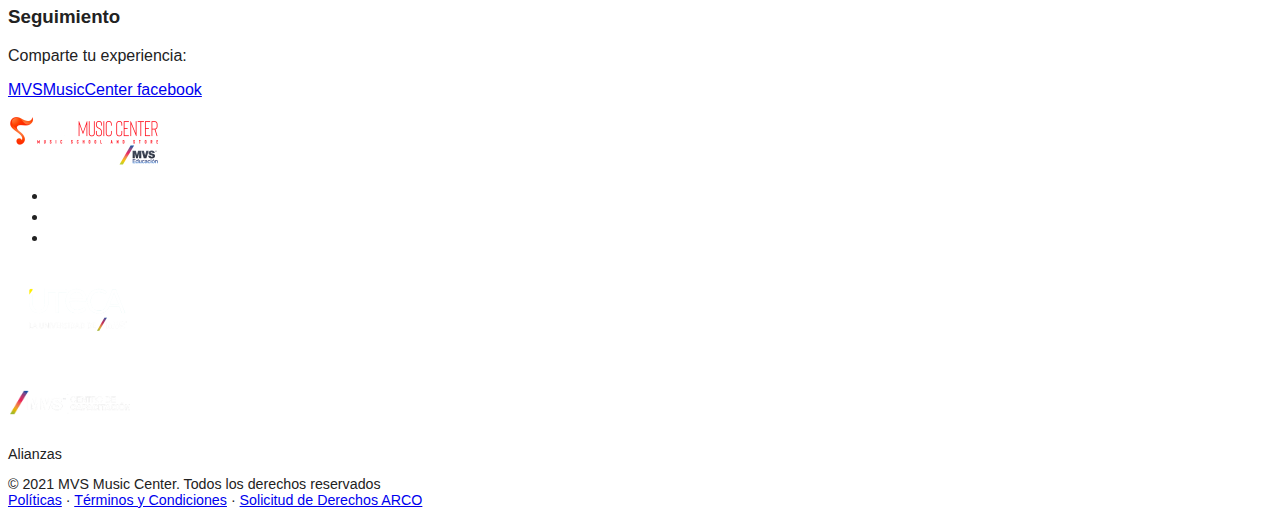
==== commit 7009770d: "Adjustment in responsive" ====
--- a/src/html/bolsa-de-trabajo.html
+++ b/src/html/bolsa-de-trabajo.html
@@ -40,7 +40,7 @@
                     <img src="../images/logo-black.png" alt="" class="header__logo">
                 </a>
                 <button class="navbar-toggler" type="button" data-bs-toggle="collapse" data-bs-target="#navbarResponsive" aria-controls="navbarResponsive" aria-expanded="false" aria-label="Toggle navigation">
-                    <i class="fas fa-ellipsis-v"></i>
+                    <i class="fas fa-bars"></i>
                 </button>
                 <div class="collapse navbar-collapse" id="navbarResponsive">
                     <ul class="navbar-nav ms-auto me-4 my-3 my-lg-0">
@@ -656,24 +656,33 @@
             <div class="col-sm-12 col-lg-6 mb-5 ">
                 <img src="../images/logo-1.png" alt="" class="footer__logo">
             </div>
-            <div class="col-sm-12 col-lg-6 mb-5 ">
+            <div class="col-sm-12 col-lg-6">
                 <ul class="nav justify-content-center">
-                    <li class="ms-3">
-                        <a class="text-white" href="#">
+                    <li class="ms-5 ms">
+                        <a class="text-primary" href="https://www.facebook.com/MVSMusicCenter" target="_blank">
                             <i class="fab fa-facebook-f"></i>
                         </a>
                     </li>
-                    <li class="ms-3">
-                        <a class="text-white" href="#">
+                    <li class="ms-5">
+                        <a class="text-danger" href="https://www.youtube.com/channel/UCeNynFtdToeWKE1OKtmdxcQ" target="_blank">
                             <i class="fab fa-youtube"></i>
                         </a>
                     </li>
-                    <li class="ms-3">
-                        <a class="text-white" href="#">
+                    <li class="ms-5 ">
+                        <a class="text-white" href="https://www.instagram.com/mvs_music_center/" target="_blank">
                             <i class="fab fa-instagram"></i>
                         </a>
                     </li>
                 </ul>
+                <div class="d-flex justify-content-center px-5 mt-5">
+                    <div class="uteca">
+                        <img src="../images/logo-uteca-mvs-white.png" alt="UTECA - La Universidad de MVS" class="grupomvs1 ms-5 ms">
+                    </div>
+                    <div class="centrodecapacitacion">
+                        <img src="../images/centro-capacitacion-mvs-white.png" alt="Centro de Capacitación MVS" class="grupomvs2 ms-5 ms">
+                    </div>
+                </div>
+                <p class="text-white small">Alianzas</p>
             </div>
         </div>
         <div class="container px-5">
--- a/css/styles.css
+++ b/css/styles.css
@@ -3,7 +3,11 @@
   color: #222;
 }
 
-@media (min-width: 426px) {
+.container.mt-5 {
+  max-width: 95%;
+}
+
+@media (min-width: 375px) {
   div.mt-7 {
     margin-top: 112px;
   }
@@ -22,7 +26,14 @@
 }
 
 button.btn__orange--sub {
-  background-color: #ff7831;
+  border: 1px solid #000;
+}
+
+@media (min-width: 375px) {
+  button.btn__orange--sub {
+    height: 120px;
+    width: 531px;
+  }
 }
 
 button.btn.btn-outline-dark:hover {
@@ -31,6 +42,14 @@
   font-weight: 600;
 }
 
+button.navbar-toggler {
+  border-color: 0;
+}
+
+button.navbar-toggler:hover, button .navbar-toggler:active {
+  border-color: 0;
+}
+
 .carousel {
   position: relative;
   height: auto;
@@ -38,8 +57,26 @@
 }
 
 /**operators**/
+@media (min-width: 375px) {
+  div.container {
+    width: 98%;
+  }
+}
+
 div.container h2 {
   font-weight: 600;
+}
+
+@media (min-width: 375px) {
+  div.container h2 {
+    font-size: 4rem;
+  }
+}
+
+@media (min-width: 1024px) {
+  div.container h2 {
+    font-size: 1.5rem;
+  }
 }
 
 div.card {
@@ -48,17 +85,40 @@
 }
 
 div.courses {
-  height: 180px;
   width: 100%;
   overflow: hidden;
   position: relative;
 }
 
+@media (min-width: 375px) {
+  div.courses {
+    height: 500px;
+  }
+}
+
+@media (min-width: 1024px) {
+  div.courses {
+    height: 180px;
+  }
+}
+
 div.courses-img {
   width: 100%;
   height: 100%;
 }
 
+@media (min-width: 375px) {
+  h5.card-title {
+    font-size: 3.25rem;
+  }
+}
+
+@media (min-width: 1024px) {
+  h5.card-title {
+    font-size: 1.25rem;
+  }
+}
+
 h5.card-title:hover {
   color: #ff4714;
   cursor: pointer;
@@ -68,12 +128,52 @@
   color: #ff4714;
 }
 
+@media (min-width: 375px) {
+  p.description {
+    margin-top: 4rem;
+    margin-bottom: 4rem;
+  }
+}
+
+@media (min-width: 1024px) {
+  p.description {
+    margin-top: 1.2rem;
+    margin-bottom: 1.2rem;
+  }
+}
+
 span.text--orange {
   color: #ff4714;
 }
 
 span.btn__orange--sub {
   background-color: #ff7831;
+}
+
+@media (min-width: 375px) {
+  span.p-1 {
+    padding: 1.25rem;
+  }
+}
+
+@media (min-width: 1024px) {
+  span.p-1 {
+    padding: .25rem;
+  }
+}
+
+@media (min-width: 375px) {
+  i {
+    font-size: 50px;
+    margin-left: 00px;
+  }
+}
+
+@media (min-width: 1024px) {
+  i {
+    font-size: 18px;
+    margin-left: 0px;
+  }
 }
 
 /***Index landing***/
@@ -287,8 +387,11 @@
 }
 
 /**section Nav**/
-nav {
-  margin-top: 10px;
+@media (min-width: 1024px) {
+  nav {
+    height: 70px;
+    margin-top: 10px;
+  }
 }
 
 nav.bg-ligth {
@@ -297,7 +400,8 @@
 
 @media (min-width: 426px) {
   nav ul li.nav-item a {
-    font-size: 2rem;
+    font-size: 3rem;
+    line-height: 6rem;
   }
 }
 
@@ -309,7 +413,7 @@
 
 @media (min-width: 426px) {
   button.navbar-toggler i {
-    font-size: 3rem;
+    font-size: 5rem;
   }
 }
 
@@ -327,7 +431,7 @@
 
 @media (min-width: 426px) {
   img.header__logo {
-    width: 280px;
+    width: 470px;
   }
 }
 
@@ -419,8 +523,34 @@
 }
 
 @media (min-width: 426px) {
+  img.grupomvs1 {
+    width: 200px;
+  }
+}
+
+@media (min-width: 1024px) {
+  img.grupomvs1 {
+    width: 100px;
+    margin: 20px;
+  }
+}
+
+@media (min-width: 426px) {
+  img.grupomvs2 {
+    width: 300px;
+  }
+}
+
+@media (min-width: 1024px) {
+  img.grupomvs2 {
+    width: 120px;
+    margin: 32px 0 12px 2px;
+  }
+}
+
+@media (min-width: 426px) {
   div .small, div small {
-    font-size: 1.2rem;
+    font-size: 2.5rem;
   }
 }
 
@@ -475,4 +605,16 @@
     font-size: 1rem;
   }
 }
+
+@media (min-width: 426px) {
+  .masthead_landing {
+    margin-top: 190px;
+  }
+}
+
+@media (min-width: 1024px) {
+  .masthead_landing {
+    margin-top: 60px;
+  }
+}
 /*# sourceMappingURL=styles.css.map */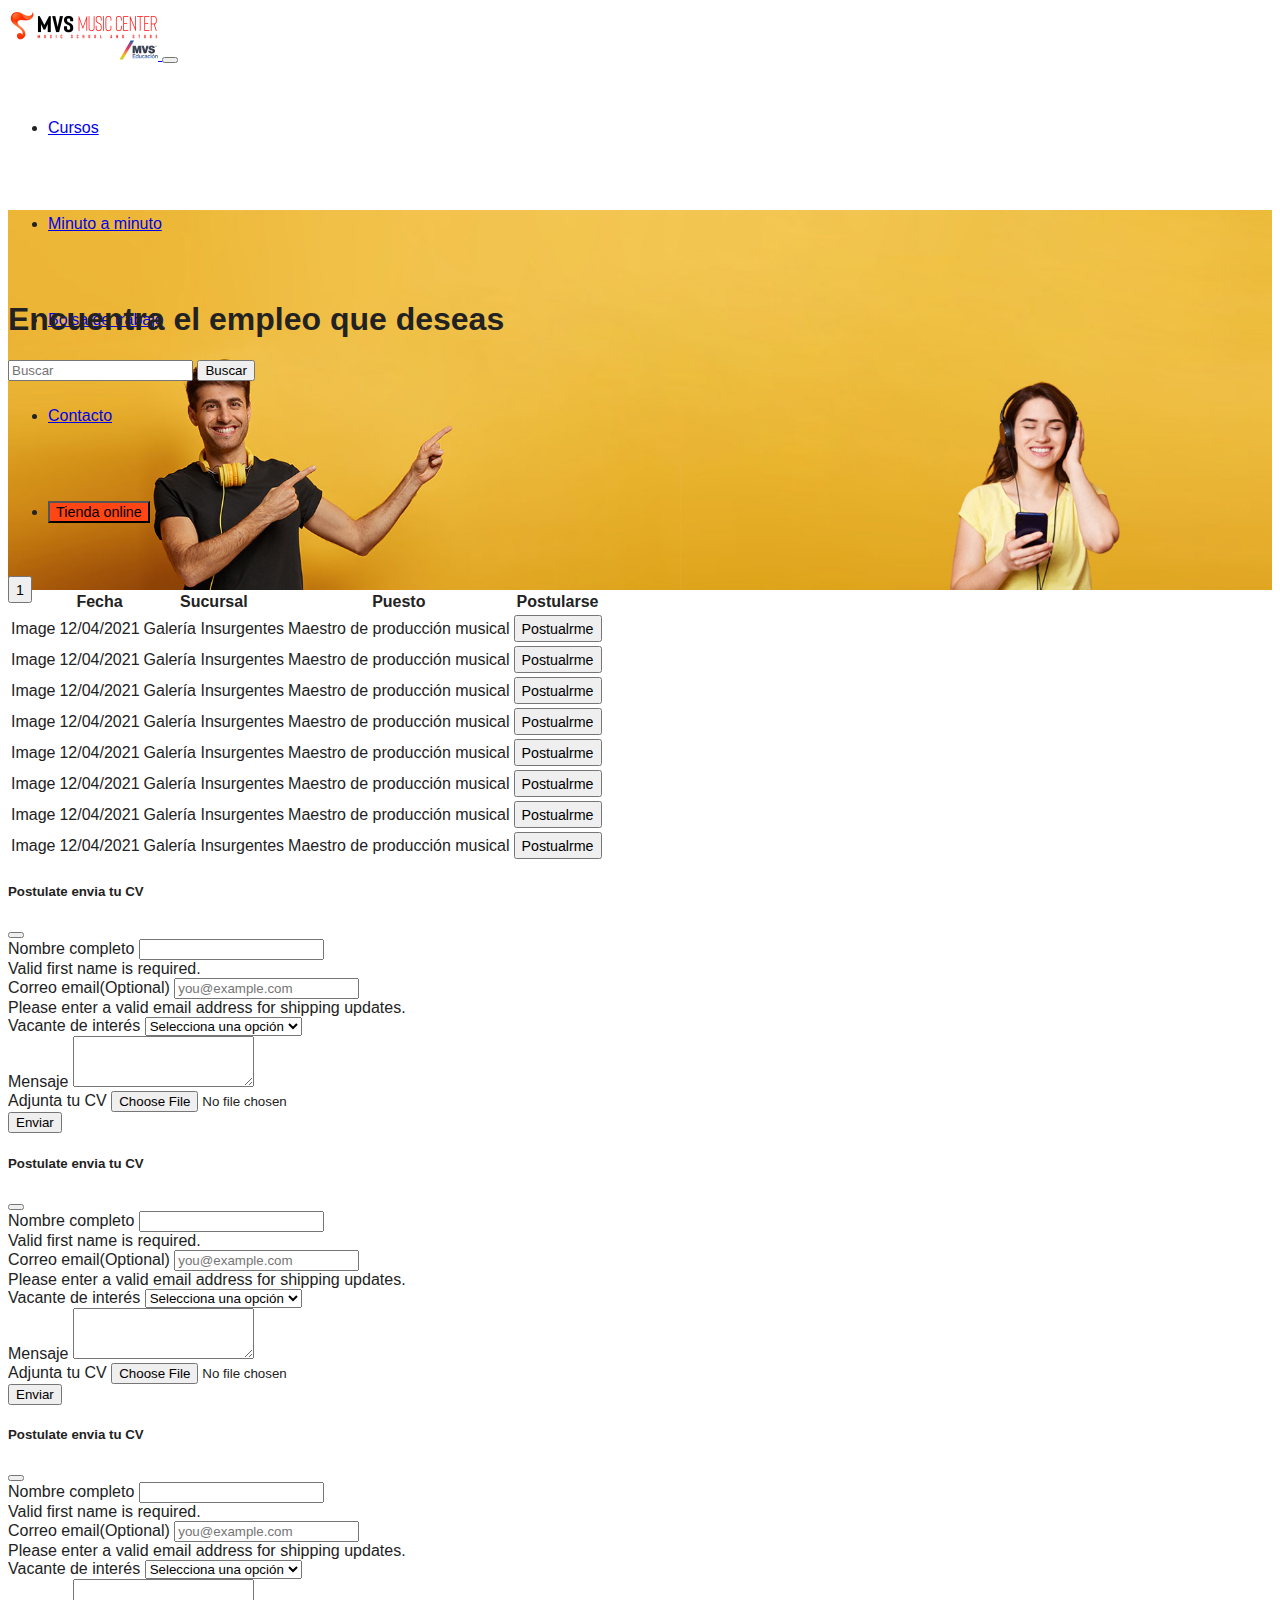
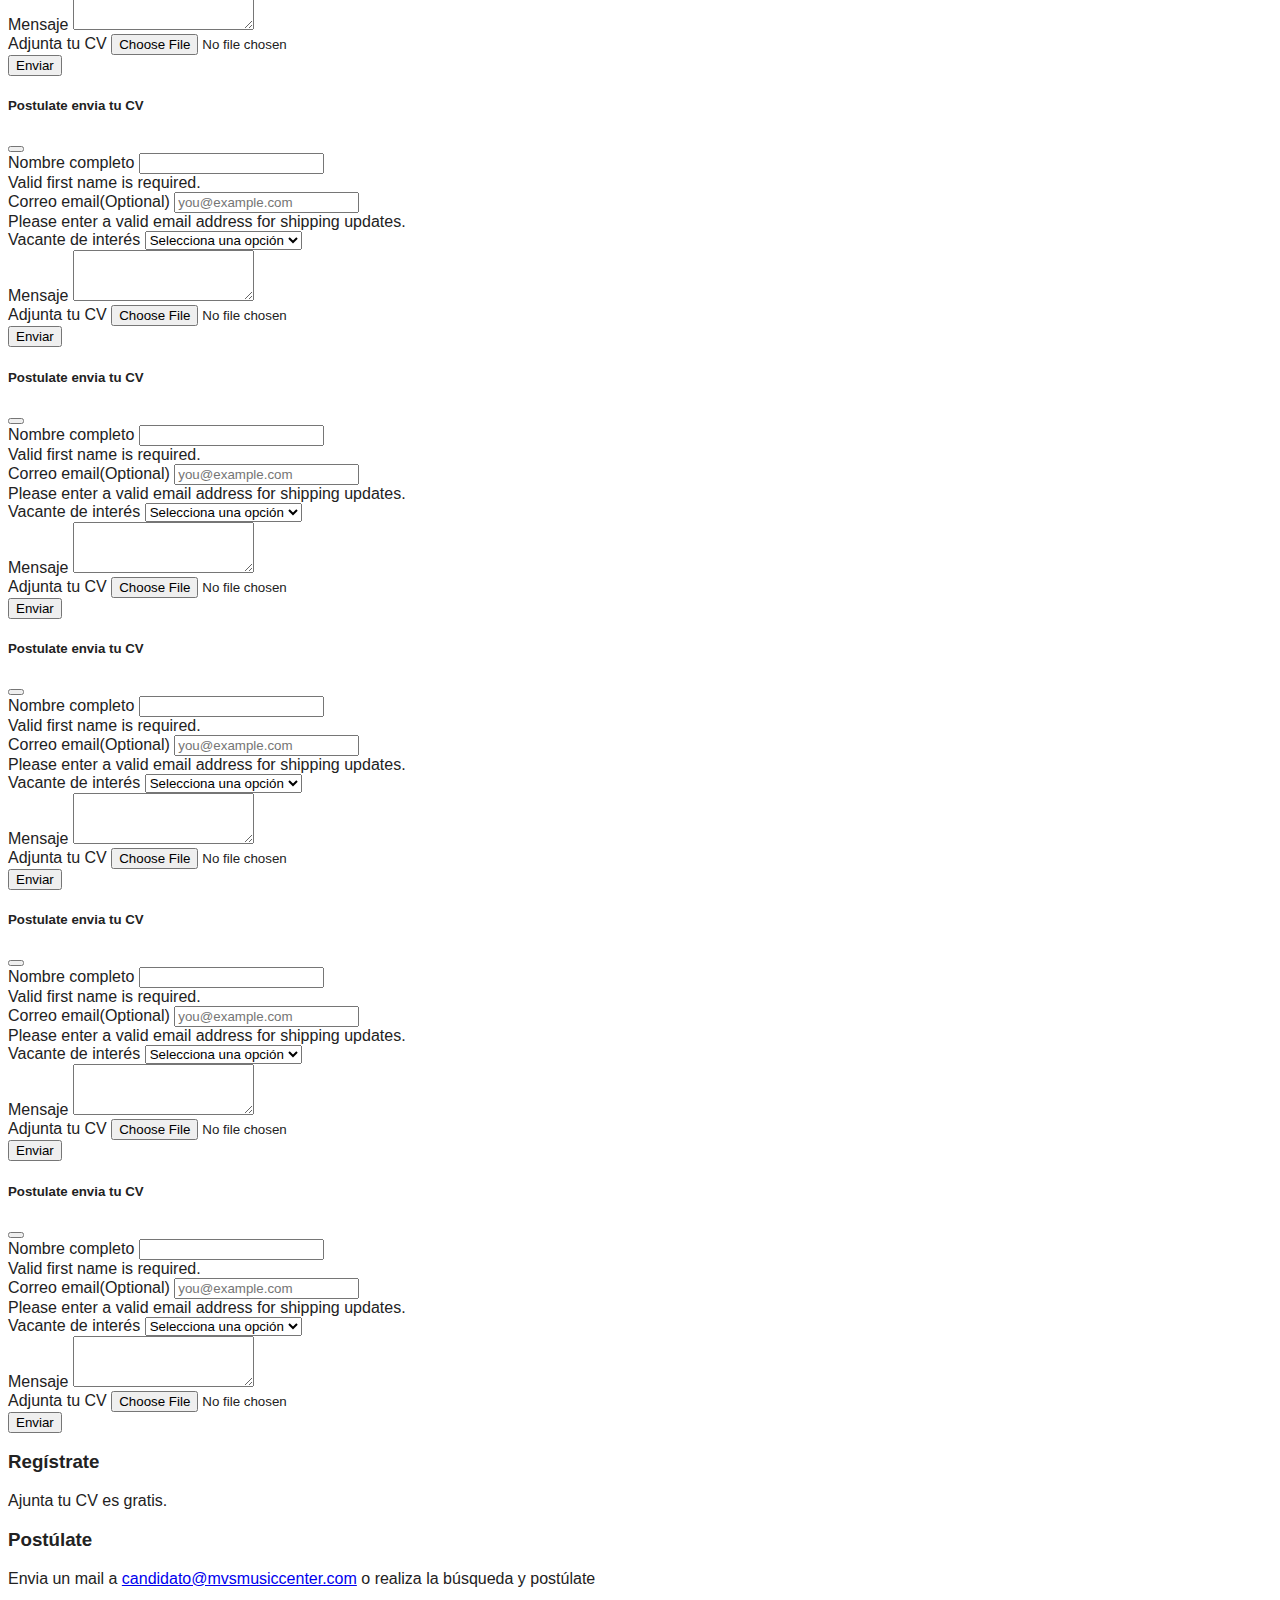
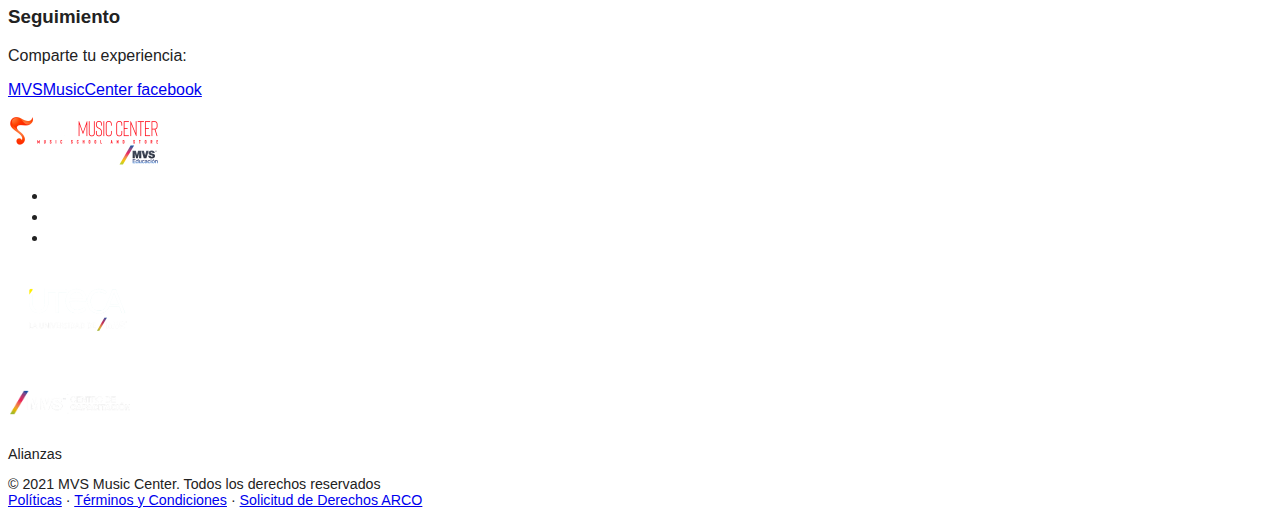
==== commit 3e8b4756: "Changed in text" ====
--- a/src/html/bolsa-de-trabajo.html
+++ b/src/html/bolsa-de-trabajo.html
@@ -51,9 +51,6 @@
                             <a class="nav-link" href="./minuto-a-minuto.html">Minuto a minuto</a>
                         </li>
                         <li class="nav-item px-2">
-                            <a class="nav-link" href="#">Blog</a>
-                        </li>
-                        <li class="nav-item px-2">
                             <a class="nav-link" href="bolsa-de-trabajo.html">Bolsa de trabajo</a>
                         </li>
                         <li class="nav-item px-2">
@@ -105,6 +102,20 @@
             <div class="container">
                 <div class="row">
                     <!--table-->
+                    <div class="border border-1">
+                        <div class="item">
+                            <div class="col-sm-12 col-lg-8"></div>
+                            <div class="col-sm-12 col-lg-4"></div>
+                        </div>
+                        <div class="item">
+                            <div class="col-sm-12 col-lg-8"></div>
+                            <div class="col-sm-12 col-lg-4"></div>
+                        </div>
+                        <div class="item">
+                            <div class="col-sm-12 col-lg-8"></div>
+                            <div class="col-sm-12 col-lg-4"></div>
+                        </div>
+                    </div>
                     <table class="table table-bordered border border-1 mb-5">
                     <thead>
                         <tr>
--- a/css/styles.css
+++ b/css/styles.css
@@ -9,13 +9,13 @@
 
 @media (min-width: 375px) {
   div.mt-7 {
-    margin-top: 112px;
+    padding-top: 185px;
   }
 }
 
 @media (min-width: 1024px) {
   div.mt-7 {
-    margin-top: 60px;
+    padding-top: 70px;
   }
 }
 
@@ -492,10 +492,21 @@
 /**The backgound on search**/
 .position-relative.masthead {
   background-image: url(../src/images/bolsa-de-trabajo-back.jpg);
-  height: 380px;
-  background-position: center;
-  background-size: cover;
-  background-repeat: no-repeat;
+  background-position: center;
+  background-size: cover;
+  background-repeat: no-repeat;
+}
+
+@media (min-width: 426px) {
+  .position-relative {
+    height: 495px;
+  }
+}
+
+@media (min-width: 1024px) {
+  .position-relative {
+    height: 380px;
+  }
 }
 
 .position-relative.masthead_landing {
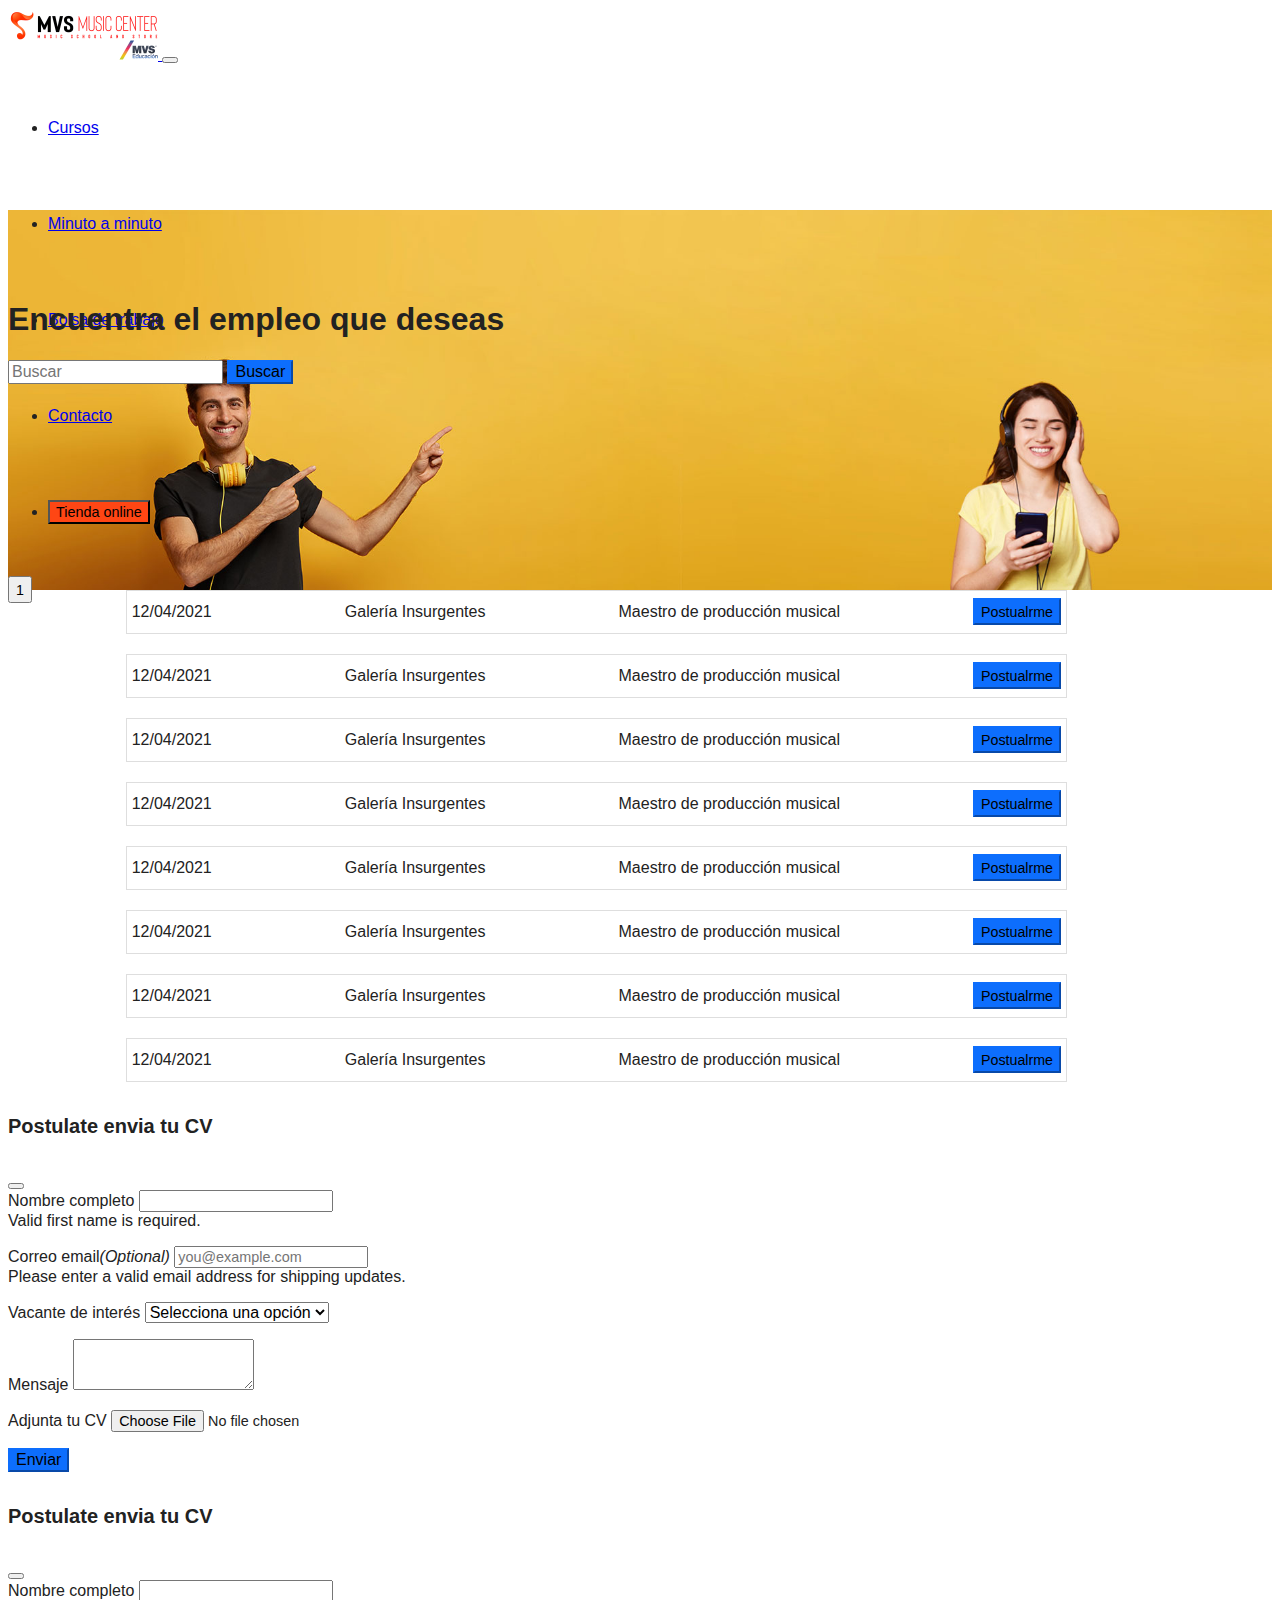
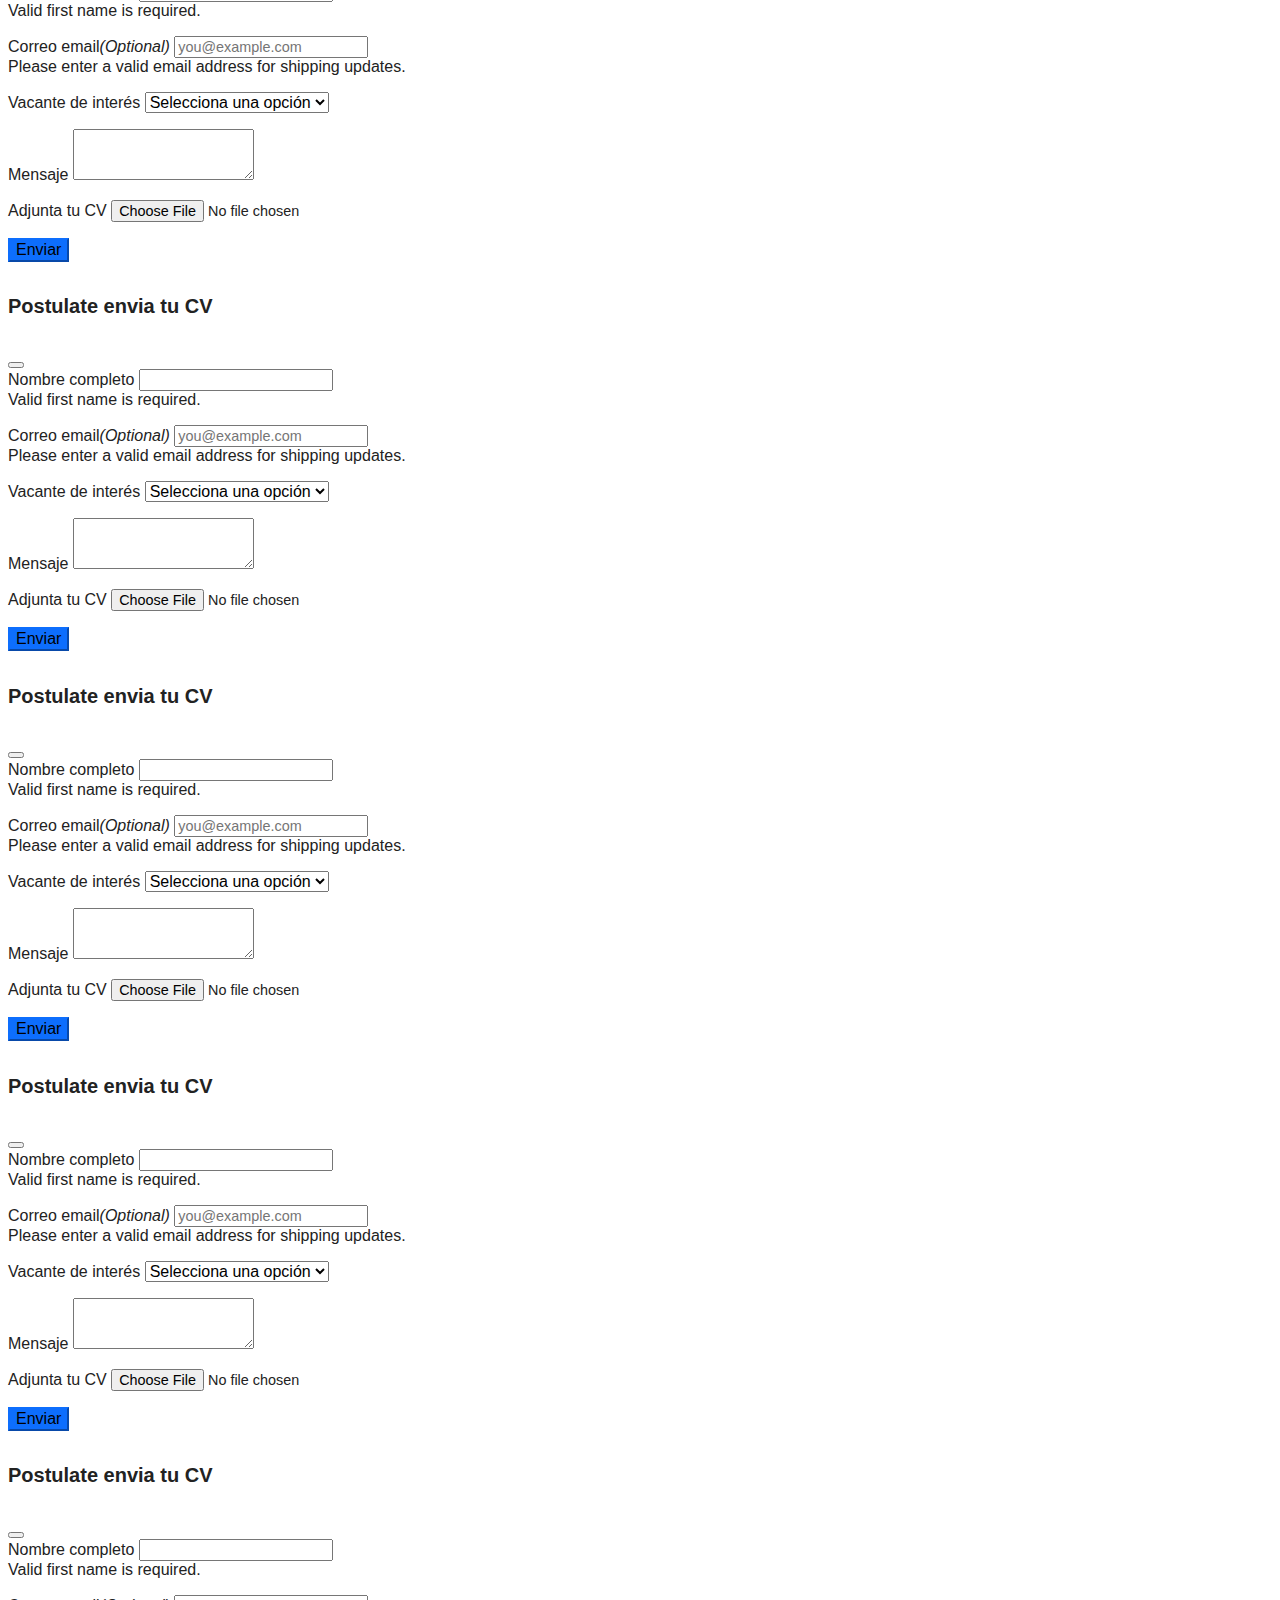
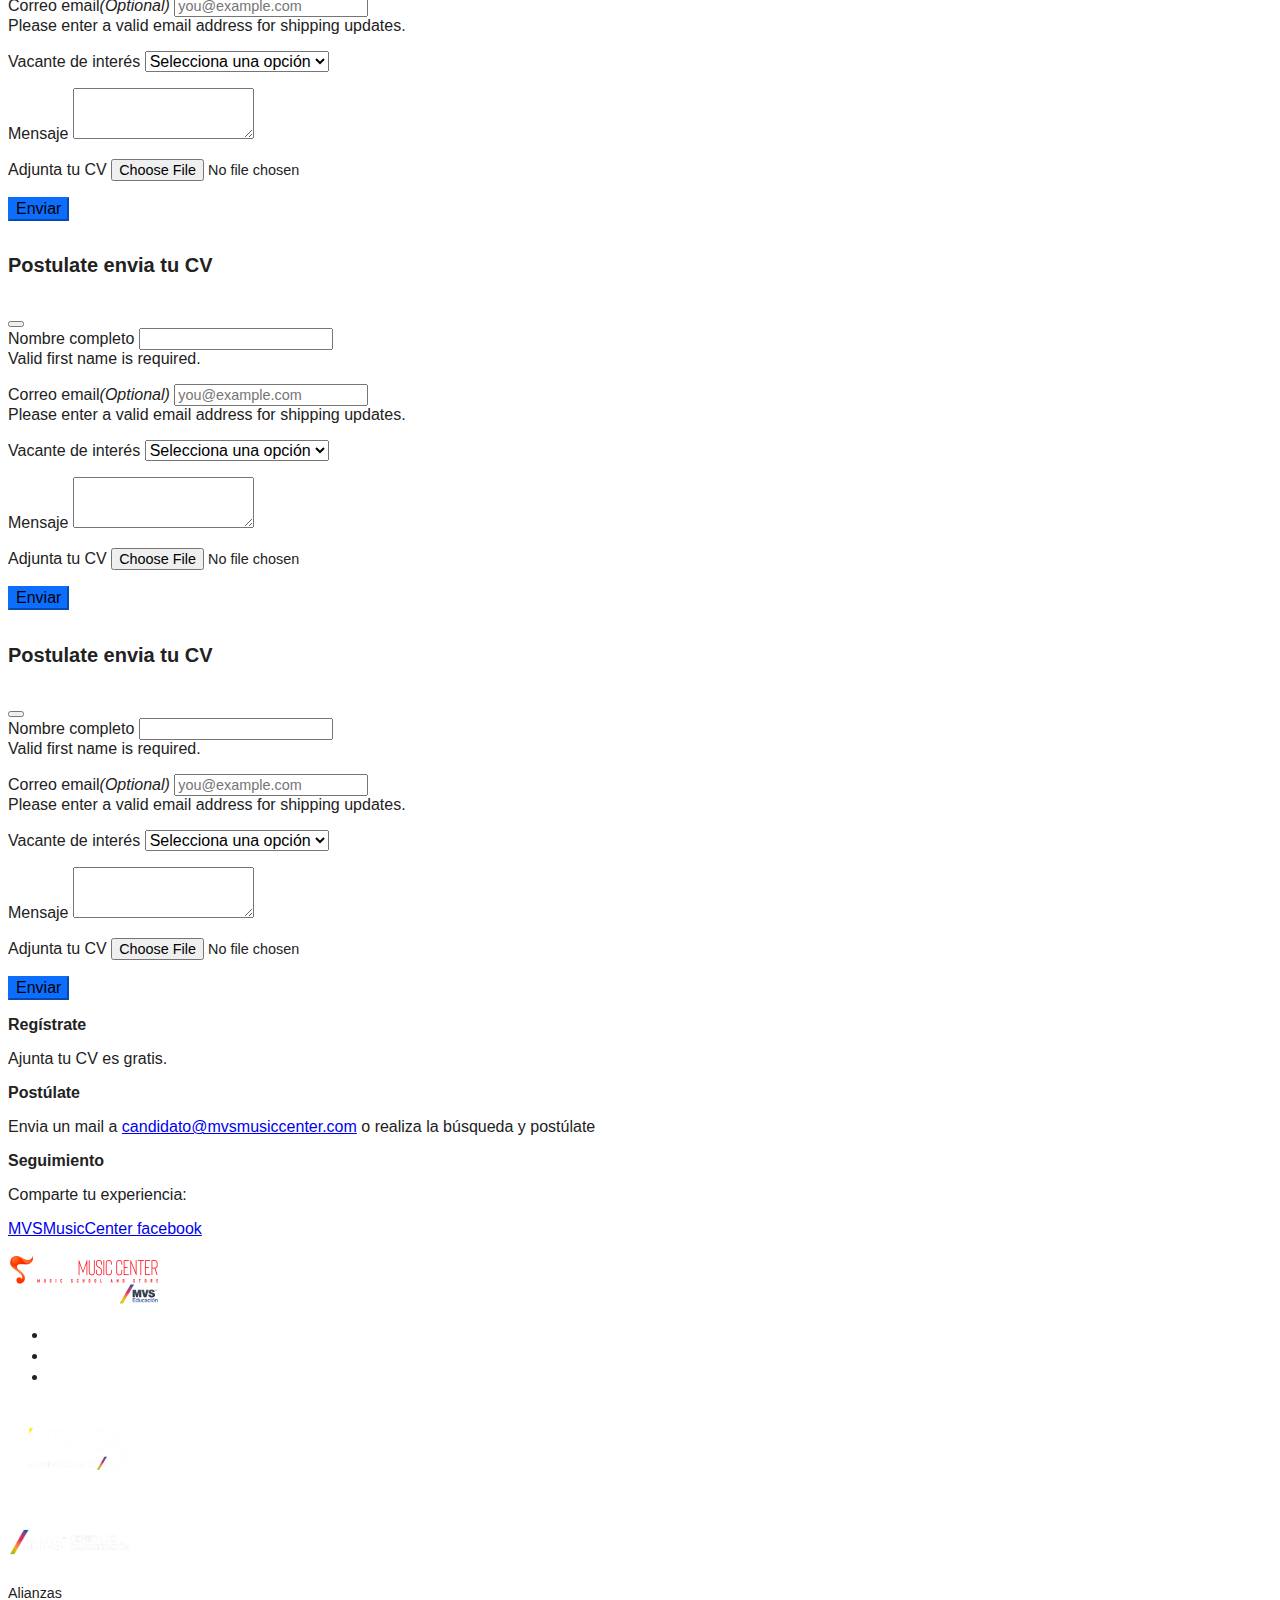
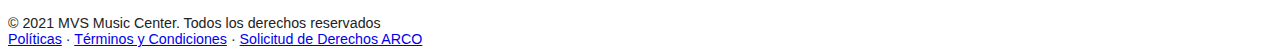
==== commit ef4cfa48: "Fished website" ====
--- a/src/html/bolsa-de-trabajo.html
+++ b/src/html/bolsa-de-trabajo.html
@@ -102,145 +102,120 @@
             <div class="container">
                 <div class="row">
                     <!--table-->
-                    <div class="border border-1">
-                        <div class="item">
-                            <div class="col-sm-12 col-lg-8"></div>
-                            <div class="col-sm-12 col-lg-4"></div>
-                        </div>
-                        <div class="item">
-                            <div class="col-sm-12 col-lg-8"></div>
-                            <div class="col-sm-12 col-lg-4"></div>
-                        </div>
-                        <div class="item">
-                            <div class="col-sm-12 col-lg-8"></div>
-                            <div class="col-sm-12 col-lg-4"></div>
-                        </div>
-                    </div>
-                    <table class="table table-bordered border border-1 mb-5">
-                    <thead>
-                        <tr>
-                            <th>&nbsp;</th>
-                            <th>Fecha</th>
-                            <th>Sucursal</th>
-                            <th>Puesto</th>
-                            <th>Postularse</th>
-                        </tr>
-                    </thead>
-                    <tbody>
-                        <tr>
-                            <td>Image</td>
-                            <td>12/04/2021</td>
-                            <td>Galería Insurgentes</td>
-                            <td>Maestro de producción musical</td>
-                            <td>
+                    <div class="table">
+                        <div class="cell">
+                            <div class="td">12/04/2021</div>
+                            <div class="td">Galería Insurgentes</div>
+                            <div class="td">Maestro de producción musical</div>
+                            <div class="td">
                                 <button class="btn btn-primary rounded-pill px-3 mb-2 mb-lg-0" data-bs-toggle="modal" data-bs-target="#modal1">
                                     <span class="d-flex align-items-center">
                                         <i class="fas fa-check"></i>
                                         <span class="small">Postualrme</span>
                                     </span>
                                 </button>
-                            </td>
-                        </tr>
-                        <tr>
-                            <td>Image</td>
-                            <td>12/04/2021</td>
-                            <td>Galería Insurgentes</td>
-                            <td>Maestro de producción musical</td>
-                            <td>
+                            </div>
+                        </div>
+
+                        <div class="cell">
+                            <div class="td">12/04/2021</div>
+                            <div class="td">Galería Insurgentes</div>
+                            <div class="td">Maestro de producción musical</div>
+                            <div class="td">
                                 <button class="btn btn-primary rounded-pill px-3 mb-2 mb-lg-0" data-bs-toggle="modal" data-bs-target="#modal2">
                                     <span class="d-flex align-items-center">
                                         <i class="fas fa-check"></i>
                                         <span class="small">Postualrme</span>
                                     </span>
                                 </button>
-                            </td>
-                        </tr>
-                        <tr>
-                            <td>Image</td>
-                            <td>12/04/2021</td>
-                            <td>Galería Insurgentes</td>
-                            <td>Maestro de producción musical</td>
-                            <td>
+                            </div>
+                        </div>
+
+                        <div class="cell">
+                            <div class="td">12/04/2021</div>
+                            <div class="td">Galería Insurgentes</div>
+                            <div class="td">Maestro de producción musical</div>
+                            <div class="td">
                                 <button class="btn btn-primary rounded-pill px-3 mb-2 mb-lg-0" data-bs-toggle="modal" data-bs-target="#modal3">
                                     <span class="d-flex align-items-center">
                                         <i class="fas fa-check"></i>
                                         <span class="small">Postualrme</span>
                                     </span>
                                 </button>
-                            </td>
-                        </tr>
-                        <tr>
-                            <td>Image</td>
-                            <td>12/04/2021</td>
-                            <td>Galería Insurgentes</td>
-                            <td>Maestro de producción musical</td>
-                            <td>
+                            </div>
+                        </div>
+
+                        <div class="cell">
+                            <div class="td">12/04/2021</div>
+                            <div class="td">Galería Insurgentes</div>
+                            <div class="td">Maestro de producción musical</div>
+                            <div class="td">
                                 <button class="btn btn-primary rounded-pill px-3 mb-2 mb-lg-0" data-bs-toggle="modal" data-bs-target="#modal4">
                                     <span class="d-flex align-items-center">
                                         <i class="fas fa-check"></i>
                                         <span class="small">Postualrme</span>
                                     </span>
                                 </button>
-                            </td>
-                        </tr>
-                        <tr>
-                            <td>Image</td>
-                            <td>12/04/2021</td>
-                            <td>Galería Insurgentes</td>
-                            <td>Maestro de producción musical</td>
-                            <td>
+                            </div>
+                        </div>
+
+                        <div class="cell">
+                            <div class="td">12/04/2021</div>
+                            <div class="td">Galería Insurgentes</div>
+                            <div class="td">Maestro de producción musical</div>
+                            <div class="td">
                                 <button class="btn btn-primary rounded-pill px-3 mb-2 mb-lg-0" data-bs-toggle="modal" data-bs-target="#modal5">
                                     <span class="d-flex align-items-center">
                                         <i class="fas fa-check"></i>
                                         <span class="small">Postualrme</span>
                                     </span>
                                 </button>
-                            </td>
-                        </tr>
-                        <tr>
-                            <td>Image</td>
-                            <td>12/04/2021</td>
-                            <td>Galería Insurgentes</td>
-                            <td>Maestro de producción musical</td>
-                            <td>
+                            </div>
+                        </div>
+
+                        <div class="cell">
+                            <div class="td">12/04/2021</div>
+                            <div class="td">Galería Insurgentes</div>
+                            <div class="td">Maestro de producción musical</div>
+                            <div class="td">
                                 <button class="btn btn-primary rounded-pill px-3 mb-2 mb-lg-0" data-bs-toggle="modal" data-bs-target="#modal6">
                                     <span class="d-flex align-items-center">
                                         <i class="fas fa-check"></i>
                                         <span class="small">Postualrme</span>
                                     </span>
                                 </button>
-                            </td>
-                        </tr>
-                        <tr>
-                            <td>Image</td>
-                            <td>12/04/2021</td>
-                            <td>Galería Insurgentes</td>
-                            <td>Maestro de producción musical</td>
-                            <td>
+                            </div>
+                        </div>
+
+                        <div class="cell">
+                            <div class="td">12/04/2021</div>
+                            <div class="td">Galería Insurgentes</div>
+                            <div class="td">Maestro de producción musical</div>
+                            <div class="td">
                                 <button class="btn btn-primary rounded-pill px-3 mb-2 mb-lg-0" data-bs-toggle="modal" data-bs-target="#modal7">
                                     <span class="d-flex align-items-center">
                                         <i class="fas fa-check"></i>
                                         <span class="small">Postualrme</span>
                                     </span>
                                 </button>
-                            </td>
-                        </tr>
-                        <tr>
-                            <td>Image</td>
-                            <td>12/04/2021</td>
-                            <td>Galería Insurgentes</td>
-                            <td>Maestro de producción musical</td>
-                            <td>
+                            </div>
+                        </div>
+
+                        <div class="cell">
+                            <div class="td">12/04/2021</div>
+                            <div class="td">Galería Insurgentes</div>
+                            <div class="td">Maestro de producción musical</div>
+                            <div class="td">
                                 <button class="btn btn-primary rounded-pill px-3 mb-2 mb-lg-0" data-bs-toggle="modal" data-bs-target="#modal8">
                                     <span class="d-flex align-items-center">
                                         <i class="fas fa-check"></i>
                                         <span class="small">Postualrme</span>
                                     </span>
                                 </button>
-                            </td>
-                        </tr>
-                    </tbody>
-                    </table>
+                            </div>
+                        </div>
+                    </div>
+                    <!--end table-->
                 </div>
                 <!-- Modal 1-->
                 <div class="modal fade" id="modal1" data-bs-backdrop="static" data-bs-keyboard="false" tabindex="-1" aria-labelledby="modal1" aria-hidden="true">
--- a/css/styles.css
+++ b/css/styles.css
@@ -22,6 +22,37 @@
 @media (min-width: 1024px) {
   div.mt-7 {
     margin-top: 130px;
+  }
+}
+
+@media (min-width: 375px) {
+  form div {
+    margin-bottom: 3rem;
+  }
+}
+
+@media (min-width: 1024px) {
+  form div {
+    margin-bottom: 1rem;
+  }
+}
+
+button.btn.btn-primary {
+  background-color: #0d6efd;
+  border-color: #0d6efd;
+}
+
+@media (min-width: 375px) {
+  button.btn.btn-primary {
+    font-size: 2.5rem;
+    margin-top: 2rem;
+  }
+}
+
+@media (min-width: 1024px) {
+  button.btn.btn-primary {
+    font-size: 1rem;
+    margin-top: 0rem;
   }
 }
 
@@ -50,6 +81,18 @@
   border-color: 0;
 }
 
+@media (min-width: 375px) {
+  button.btn-close {
+    font-size: 2rem;
+  }
+}
+
+@media (min-width: 1024px) {
+  button.btn-close {
+    font-size: 1rem;
+  }
+}
+
 .carousel {
   position: relative;
   height: auto;
@@ -79,6 +122,18 @@
   }
 }
 
+@media (min-width: 375px) {
+  div.container h3 {
+    font-size: 3rem;
+  }
+}
+
+@media (min-width: 1024px) {
+  div.container h3 {
+    font-size: 1rem;
+  }
+}
+
 div.card {
   width: 100%;
   height: 100%;
@@ -124,6 +179,18 @@
   cursor: pointer;
 }
 
+@media (min-width: 375px) {
+  h5.modal-title {
+    font-size: 3rem;
+  }
+}
+
+@media (min-width: 1024px) {
+  h5.modal-title {
+    font-size: 1.25rem;
+  }
+}
+
 p.text--orange {
   color: #ff4714;
 }
@@ -139,6 +206,18 @@
   p.description {
     margin-top: 1.2rem;
     margin-bottom: 1.2rem;
+  }
+}
+
+@media (min-width: 375px) {
+  p.lead {
+    font-size: 2.25rem;
+  }
+}
+
+@media (min-width: 1024px) {
+  p.lead {
+    font-size: 1rem;
   }
 }
 
@@ -450,8 +529,56 @@
   background-color: #ff4614;
 }
 
+@media (min-width: 426px) {
+  div button.btn__orange {
+    font-size: 2.3rem;
+  }
+}
+
+@media (min-width: 1024px) {
+  div button.btn__orange {
+    font-size: 1rem;
+  }
+}
+
+@media (min-width: 426px) {
+  div button.samll {
+    font-size: 2.3rem;
+  }
+}
+
+@media (min-width: 1024px) {
+  div button.samll {
+    font-size: 1rem;
+  }
+}
+
 div button.btn__whatsapp {
   background-color: #1bd741;
+}
+
+@media (min-width: 426px) {
+  div button.btn__whatsapp {
+    font-size: 2.3rem;
+  }
+}
+
+@media (min-width: 1024px) {
+  div button.btn__whatsapp {
+    font-size: 1rem;
+  }
+}
+
+@media (min-width: 426px) {
+  div button.accordion-button {
+    font-size: 2.3rem;
+  }
+}
+
+@media (min-width: 1024px) {
+  div button.accordion-button {
+    font-size: 1rem;
+  }
 }
 
 input.button-primary {
@@ -469,8 +596,54 @@
   padding-top: 60px;
 }
 
-div.row.mb-md-3 label {
-  font-weight: 600;
+@media (min-width: 426px) {
+  div.accordion-body {
+    font-size: 2.3rem;
+  }
+}
+
+@media (min-width: 1024px) {
+  div.accordion-body {
+    font-size: 1rem;
+  }
+}
+
+@media (min-width: 426px) {
+  h4.mb-3 {
+    font-size: 2.3rem;
+  }
+}
+
+@media (min-width: 1024px) {
+  h4.mb-3 {
+    font-size: 1.5rem;
+  }
+}
+
+@media (min-width: 426px) {
+  h6 {
+    font-size: 2.3rem;
+    line-height: 4.5rem;
+  }
+}
+
+@media (min-width: 1024px) {
+  h6 {
+    font-size: 1rem;
+    line-height: 2.5rem;
+  }
+}
+
+@media (min-width: 426px) {
+  label.form-label {
+    font-size: 2.3rem;
+  }
+}
+
+@media (min-width: 1024px) {
+  label.form-label {
+    font-size: 1rem;
+  }
 }
 
 label.card__text-italic {
@@ -479,6 +652,108 @@
   font-weight: 300;
 }
 
+@media (min-width: 426px) {
+  label.form-check-label {
+    font-size: 2.3rem;
+  }
+}
+
+@media (min-width: 1024px) {
+  label.form-check-label {
+    font-size: 1rem;
+  }
+}
+
+@media (min-width: 426px) {
+  label.text-small {
+    font-size: 2.3rem;
+  }
+}
+
+@media (min-width: 1024px) {
+  label.text-small {
+    font-size: 1rem;
+  }
+}
+
+@media (min-width: 426px) {
+  input.button-primary {
+    font-size: 2.3rem;
+  }
+}
+
+@media (min-width: 1024px) {
+  input.button-primary {
+    font-size: 0.9rem;
+  }
+}
+
+@media (min-width: 426px) {
+  input.form-control {
+    font-size: 2.3rem;
+  }
+}
+
+@media (min-width: 1024px) {
+  input.form-control {
+    font-size: 0.9rem;
+  }
+}
+
+@media (min-width: 426px) {
+  input.me-2 {
+    font-size: 2rem;
+  }
+}
+
+@media (min-width: 1024px) {
+  input.me-2 {
+    font-size: 1rem;
+  }
+}
+
+@media (min-width: 426px) {
+  input#debit {
+    font-size: 2.3rem;
+    margin-left: 5px;
+    margin-right: 20px;
+  }
+}
+
+@media (min-width: 1024px) {
+  input#debit {
+    font-size: 1rem;
+  }
+}
+
+@media (min-width: 426px) {
+  input#credit {
+    font-size: 2.3rem;
+    margin-left: 5px;
+    margin-right: 20px;
+  }
+}
+
+@media (min-width: 1024px) {
+  input#credit {
+    font-size: 1rem;
+  }
+}
+
+@media (min-width: 426px) {
+  input#paypal {
+    font-size: 2.3rem;
+    margin-left: 5px;
+    margin-right: 20px;
+  }
+}
+
+@media (min-width: 1024px) {
+  input#paypal {
+    font-size: 1rem;
+  }
+}
+
 span.small {
   text-indent: 10px;
 }
@@ -486,6 +761,79 @@
 span.card__text-italic {
   font-size: 0.8rem;
   font-style: italic;
+}
+
+@media (min-width: 426px) {
+  select.form-select {
+    font-size: 2.3rem;
+  }
+}
+
+@media (min-width: 1024px) {
+  select.form-select {
+    font-size: 1rem;
+  }
+}
+
+@media (min-width: 426px) {
+  li span {
+    font-size: 2.3rem;
+  }
+}
+
+@media (min-width: 1024px) {
+  li span {
+    font-size: 1rem;
+  }
+}
+
+@media (min-width: 426px) {
+  li strong {
+    font-size: 2.3rem;
+  }
+}
+
+@media (min-width: 1024px) {
+  li strong {
+    font-size: 1rem;
+  }
+}
+
+@media (min-width: 426px) {
+  .text-muted {
+    font-size: 2rem;
+    font-style: italic;
+  }
+}
+
+@media (min-width: 1024px) {
+  .text-muted {
+    font-size: 1rem;
+  }
+}
+
+@media (min-width: 426px) {
+  button.btn-group-lg > .btn, button .btn-lg {
+    font-size: 2.3rem;
+  }
+}
+
+@media (min-width: 1024px) {
+  button.btn-group-lg > .btn, button .btn-lg {
+    font-size: 1rem;
+  }
+}
+
+@media (min-width: 426px) {
+  button.btn.btn-secondary {
+    font-size: 2.3rem;
+  }
+}
+
+@media (min-width: 1024px) {
+  button.btn.btn-secondary {
+    font-size: 1rem;
+  }
 }
 
 /**list jobs**/
@@ -522,6 +870,58 @@
 }
 
 @media (min-width: 426px) {
+  .table {
+    width: 100%;
+  }
+}
+
+@media (min-width: 1024px) {
+  .table {
+    width: 80%;
+    margin: 0 auto;
+  }
+}
+
+.cell {
+  padding: 5px;
+  border: 1px solid #dedede;
+  margin-bottom: 20px;
+}
+
+@media (min-width: 426px) {
+  .cell {
+    font-size: 2rem;
+    line-height: 4rem;
+    display: block;
+  }
+}
+
+@media (min-width: 1024px) {
+  .cell {
+    font-size: 1rem;
+    line-height: 2rem;
+    display: -webkit-box;
+    display: -ms-flexbox;
+    display: flex;
+    -webkit-box-pack: justify;
+        -ms-flex-pack: justify;
+            justify-content: space-between;
+  }
+}
+
+@media (min-width: 426px) {
+  .modal-dialog {
+    max-width: 90%;
+  }
+}
+
+@media (min-width: 1024px) {
+  .modal-dialog {
+    max-width: 500px;
+  }
+}
+
+@media (min-width: 426px) {
   img.footer__logo {
     width: 245px;
   }
@@ -560,8 +960,20 @@
 }
 
 @media (min-width: 426px) {
+  .features-icons-icon i {
+    font-size: 6rem;
+  }
+}
+
+@media (min-width: 1024px) {
+  .features-icons-icon i {
+    font-size: 2rem;
+  }
+}
+
+@media (min-width: 426px) {
   div .small, div small {
-    font-size: 2.5rem;
+    font-size: 2.3rem;
   }
 }
 
